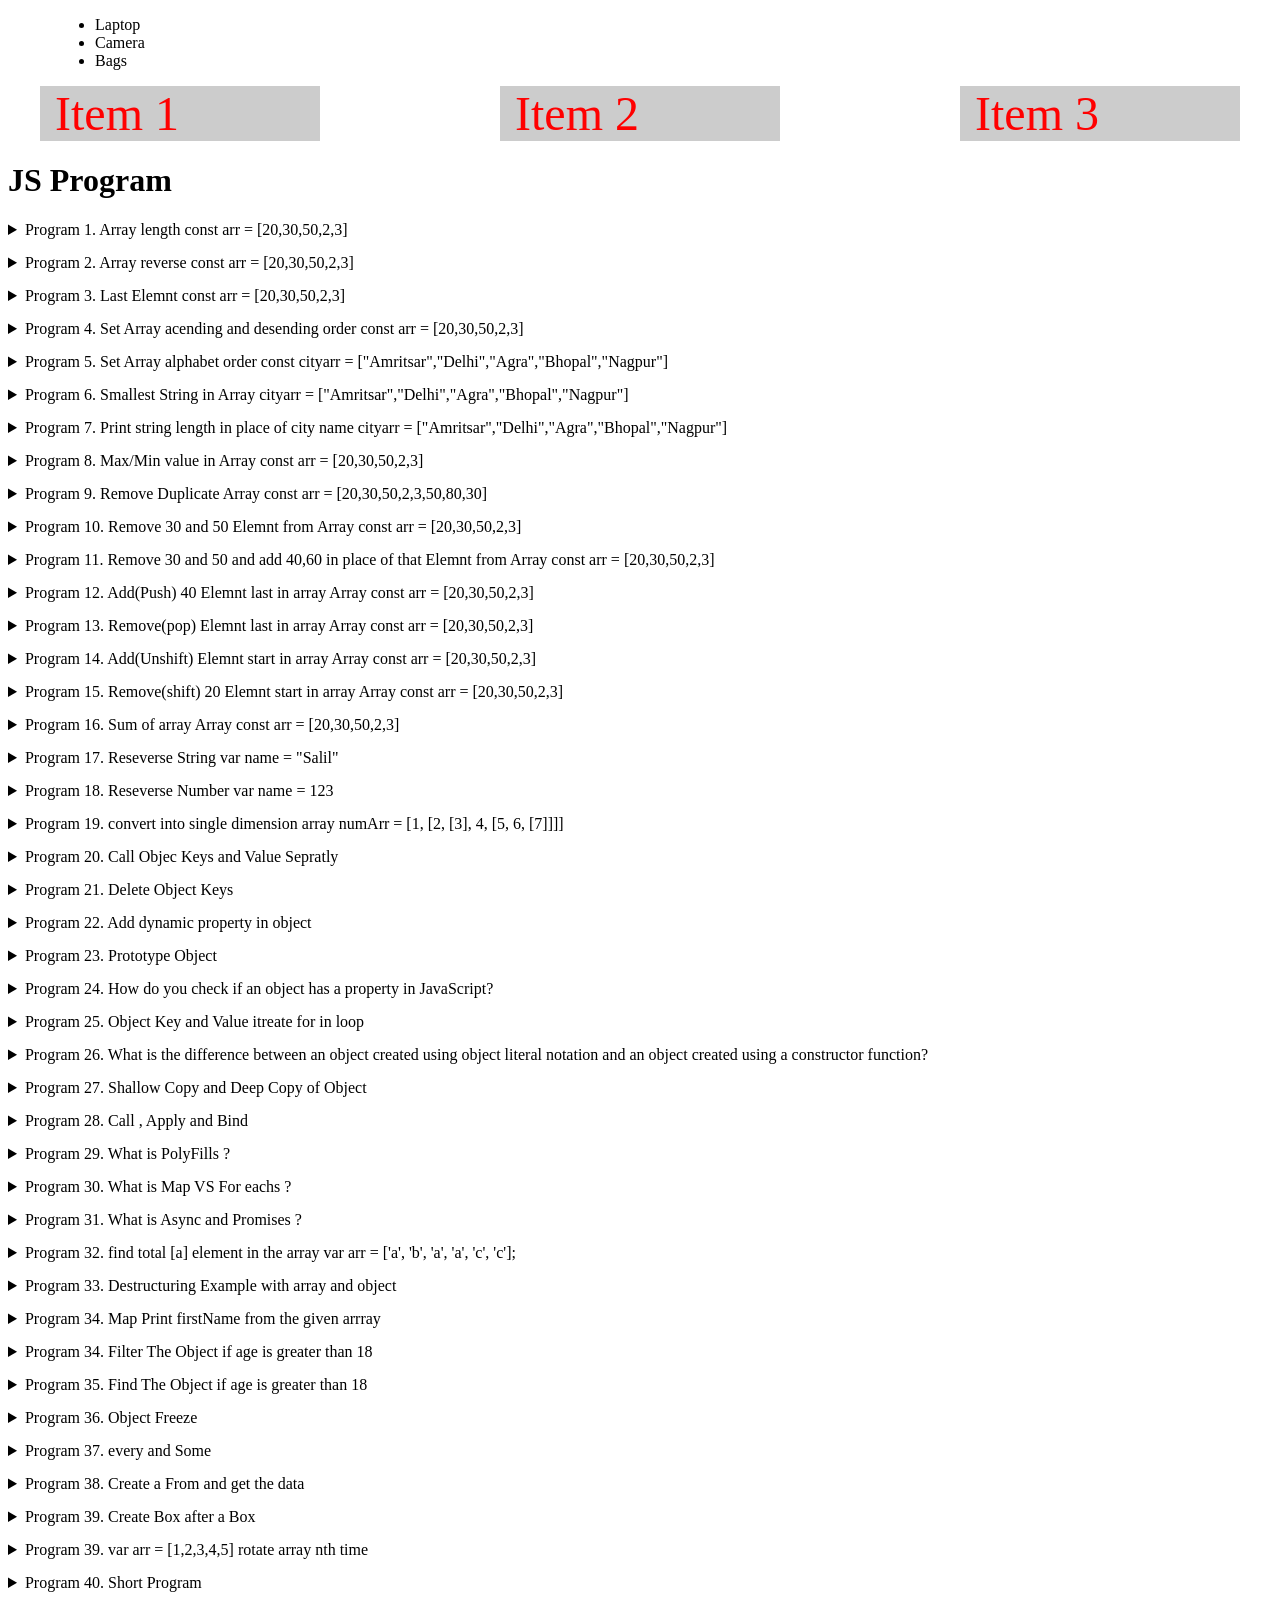
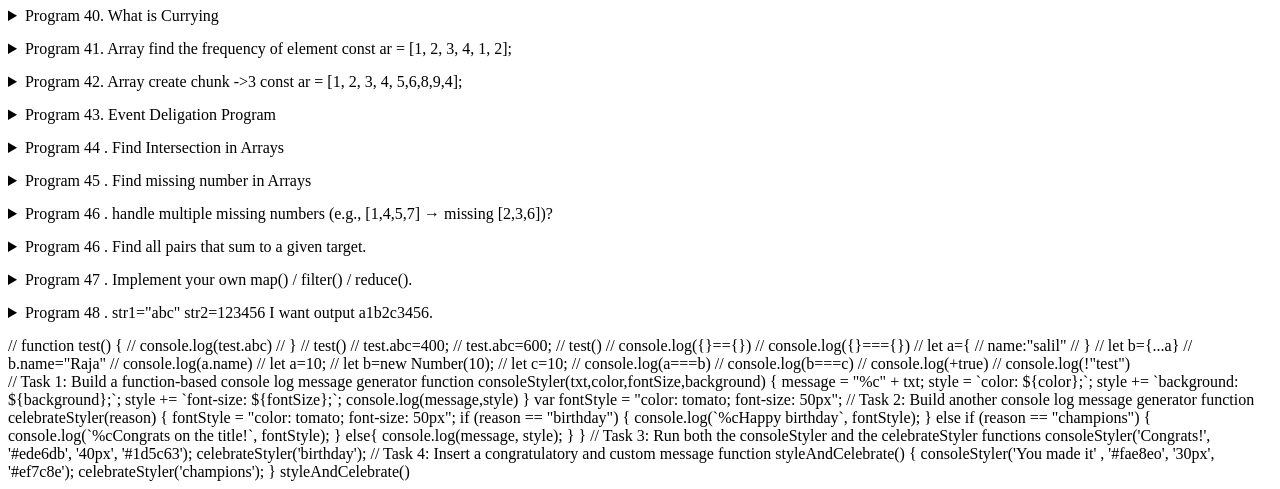
==== javascript-interview/index.html @ 7b8d8cba "first commit" ====
<!DOCTYPE html>
<html lang="en">
<head>
    <meta charset="UTF-8">
    <meta http-equiv="X-UA-Compatible" content="IE=edge">
    <meta name="viewport" content="width=device-width, initial-scale=1.0">
    <title>Document</title>
</head>
<style>
/* body{
    font-size: 16px
} */
.container{
    max-width: 1170px;
    margin: 0 auto;
}

.flex_row {
    display: flex;
   margin: 0 -15px;     
   justify-content: space-between;
   font-size: 16px;
}   
.item.item{
    color: blue;
    width: 250px;
    padding:  0 15px;
    background-color: #ccc;
    font-size: 3em;
    /* height: calc(100vh - 20px); */
}
#el{
    color:red;
}
details{
    margin: 15px 0;
}
.form_wrapper {
    width: 400px;
    margin: 0 auto;
    border: 1px solid #ccc;
    padding: 20px;
}
.form_wrapper .form_filed {
    margin: 0 0 12px 0;
}
input[type="text"],input[type="email"],select{
    width: 100%;
    padding: 5px 0;
    padding: 4px 13px;
    box-sizing: border-box;
}
.box {
    width: 100px;
    height: 100px;
    display: inline-flex;
    border: 1px solid #ccc;
    margin: 0 12px;
    align-items: center;
    justify-content: center;
    text-transform: uppercase;
    border-radius: 5px;
    box-shadow: 0 0 6px #ccc;
}
</style>

<body>

    <div class="container">

<ul class="category" id="itemCategory">
    <li id="laptop">
        Laptop
    </li> 
    <li id="camera">
        Camera
    </li> 
    <li id="Bags">
        Bags
    </li> 
</ul>
    <!-- <ul class="category" id="category">
            <li id="Laptops"> Laptops</li>
            <li id="cameras"> Cameras</li>
            <li id="Shoes"> Shoes</li>   
    </ul> -->

<div id="userData">

</div>

<div class="flex_row" id="row">
    <div class="item" id="el" > Item 1 </div>
    <div class="item" id="el">Item 2</div>
    <div class="item" id="el">Item 3 </div>  
    <!-- <div class="item"> Item 1 </div>
    <div class="item">Item 2</div>
    <div class="item">Item 3 </div>   -->
</div>


    </div>



<h1 id="1">JS Program</h1>

<details>
    <summary>Program 1. Array length const arr = [20,30,50,2,3]</summary>
    <p>
        <pre>
            const arr = [20,30,50,2,3]
            console.log(arr.length)
        </pre>
    </p>
  </details>

<details>
    <summary>Program 2. Array reverse const arr = [20,30,50,2,3]</summary>
    <p>
        <pre>
            const arr = [20,30,50,2,3]
            console.log(arr.reverse())
        </pre>
    </p>
  </details>


<details>
    <summary>Program 3. Last Elemnt const arr = [20,30,50,2,3]</summary>
    <p>
        <pre>
            const arr = [20,30,50,2,3]
            const length = arr[arr.length-1]
            console.log(length)
        </pre>
    </p>
  </details>



<details>
    <summary>Program 4. Set Array acending and desending order const arr = [20,30,50,2,3]</summary>
    <p>
        <pre>
            // Ascending

             const arr = [20,30,50,2,3]
             const newarr  = arr.sort(function(a,b){return a-b})
             console.log(newarr)
             
            // desending

             const arr = [20,30,50,2,3]
             const newarr  = arr.sort(function(a,b){return b-a})
             console.log(newarr)
        </pre>
    </p>
  </details>

  <details>
    <summary>Program 5. Set Array alphabet order const cityarr = ["Amritsar","Delhi","Agra","Bhopal","Nagpur"]</summary>
    <p>
        <pre>
            const cityarr = ["Amritsar","Delhi","Agra","Bhopal","Nagpur"]
            const newarr = cityarr.sort()
            console.log(newarr)
            console.log(newarr.reverse())
        </pre>
    </p>
  </details>

  <details>
    <summary>Program 6. Smallest String in Array cityarr = ["Amritsar","Delhi","Agra","Bhopal","Nagpur"]</summary>
    <p>
        <pre>
            var cityarr = ["Amritsar","Delhi","Agra","Bhopal","Nagpur"]

            var smString= cityarr.reduce(function (a,b) { return a.length < b.length?  a :b   }   )
            
            console.log(smString)
            
             console.log( Math.min(...citylist.map(o => o.length)))
        </pre>
    </p>
  </details>


  <details>
    <summary>Program 7. Print string length in place of city name cityarr = ["Amritsar","Delhi","Agra","Bhopal","Nagpur"]</summary>
    <p>
        <pre>
            const nameist = ["Amritsar","Delhi","Agra","Bhopal","Nagpur"]
            const newarry=nameist.map((item)=>item.length)
            console.log(newarry)     
        </pre>
    </p>
  </details>



  <details>
    <summary>Program 8. Max/Min value in Array const arr = [20,30,50,2,3]</summary>
    <p>
        <pre>
            const vb = [20,30,50,2,3]
            console.log(Math.max(...vb))
            console.log(Math.min(...vb))
        </pre>
    </p>
  </details>

  <details>
    <summary>Program 9. Remove Duplicate  Array const arr = [20,30,50,2,3,50,80,30]</summary>
    <p>
        <pre>
            const arr = [20,30,50,2,3,50,80,30]
            var b = Array.from(new Set(arr))
            console.log(b)
        </pre>
    </p>
  </details>


  <details>
    <summary>Program 10. Remove 30 and 50 Elemnt from Array const arr = [20,30,50,2,3]</summary>
    <p>
        <pre>
            const arr = [20,30,50,2,3]
            console.log(arr.slice(1,3))
        </pre>
    </p>
  </details>


  <details>
    <summary>Program 11. Remove 30 and 50 and add 40,60 in place of that Elemnt from Array const arr = [20,30,50,2,3]</summary>
    <p>
        <pre>
            const brr = [20,30,50,2,3]
            console.log(brr.splice(1,2,40,60))
            console.log(brr)
        </pre>
    </p>
  </details>

  <details>
    <summary>Program 12. Add(Push) 40 Elemnt last in array Array const arr = [20,30,50,2,3]</summary>
    <p>
        <pre>
            //-Program 12  Push return length
               const array = [20,30,50,2,3]
               console.log(array.push(40,4))
               console.log(array)
        </pre>
    </p>
  </details>

  <details>
    <summary>Program 13. Remove(pop) Elemnt last in array Array const arr = [20,30,50,2,3]</summary>
    <p>
        <pre>
            //-Program 13  Pop return remove element
            const array = [20,30,50,2,3]
            console.log(array.pop())
            console.log(array)
        </pre>
    </p>
  </details>

  <details>
    <summary>Program 14. Add(Unshift) Elemnt start in array Array const arr = [20,30,50,2,3]</summary>
    <p>
        <pre>
            //Unshift return length
            const array = [20,30,50,2,3]
            console.log(array.unshift(40))
            console.log(array)
        </pre>
    </p>
  </details>


  <details>
    <summary>Program 15. Remove(shift) 20 Elemnt start in array Array const arr = [20,30,50,2,3]</summary>
    <p>
        <pre>
            // Shift return remove element
             const array = [20,30,50,2,3]
             console.log(array.shift(20))
             console.log(array)
        </pre>
    </p>
  </details>


  <details>
    <summary>Program 16. Sum of array Array const arr = [20,30,50,2,3]</summary>
    <p>
        <pre>
            const arr = [20,30,50,2,3]
               arr.reduce(function (a,b) {
                return a+b
            })
        </pre>
    </p>
  </details>

  <details>
    <summary>Program 17. Reseverse String var name = "Salil"</summary>
    <p>
        <pre>
            var a = "Salil" 
            var b=a.split("").reverse().join("")
            console.log(b)

        </pre>
    </p>
  </details>


  <details>
    <summary>Program 18. Reseverse Number var name = 123</summary>
    <p>
        <pre>
            var a = 123
            var c= 123+""
            var d=c.split("").reverse().join("")
            console.log(parseInt(d))

        </pre>
    </p>
  </details>


  <details>
    <summary>Program 19. convert into single dimension array numArr = [1, [2, [3], 4, [5, 6, [7]]]]</summary>
    <p>
        <pre>
            const numArr = [1, [2, [3], 4, [5, 6, [7]]]]
            console.log(numArr.flat(3))

           
            const arr = [2, 5, [4, 6], 5];
            const result = arr.flat().reduce((a,b) => a+b);
            console.log(result);

        </pre>
    </p>
  </details>


  <details>
    <summary>Program 20.   Call Objec Keys and Value Sepratly</summary>
    <p>
        <pre>
              userDetails ={
                             name:"Salil Trivedi",
                             age:28,
                             mobile:9654847170,
                             city:"Noida"
                         }
                 var b=Object.keys(userDetails)
                 console.log(b)
                 userDetails ={
                             name:"Salil Trivedi",
                             age:28,
                             mobile:9654847170,
                             city:"Noida"
                         }
                 var b=Object.values(userDetails)
                 console.log(b)
        </pre>
    </p>
  </details>


  <details>
    <summary>Program 21. Delete Object Keys</summary>
    <p>
        <pre>
                userDetails ={
                             name:"Salil Trivedi",
                             age:28,
                             mobile:9654847170,
                             city:"Noida"
                         }
                
                 delete userDetails.name
                
                 console.log(userDetails)
        </pre>
    </p>
  </details>





  <details>
    <summary>Program 22. Add dynamic property in object</summary>
    <p>
        <pre>
             const property ="firstName"
             const name="Salil Trivedi"
            
             const user ={
                     [property]:name
             }
            
             console.log(user)
        </pre>
    </p>
  </details>


  <details>
    <summary>Program 23. Prototype Object</summary>
    <p>
        <pre>
                 function userDetails(name,age,mobile,city){
                             this.name=name,
                             this.age=age,
                             this.mobile=mobile,
                             this.city=city
                         }
                 userDetails.prototype.gender="Male"
                 const person1 = new userDetails("Salil", 28,9654847170,"Noida","male")
                 const person2 = new userDetails("Nivedita", 30,9654847170,"Noida","female")
                 console.log(person1)
                 console.log(person2)
        </pre>
    </p>
  </details>


  <details>
    <summary>Program 24. How do you check if an object has a property in JavaScript?</summary>
    <p>
        <pre>
            userDetails.hasOwnProperty('name')
        </pre>
    </p>
  </details>


  <details>
    <summary>Program 25. Object Key and Value itreate for in loop </summary>
    <p>
        <pre>
             const user ={
                 firstName:"Salil",
                 lastName:"Trivedi",
                 age:20
             }
             for(key in user){
                 console.log(user[key])
                 console.log(key)
             }
            
        </pre>
    </p>
  </details>


  <details>
    <summary>Program 26. What is the difference between an object created using object literal notation and an object created using a constructor function? </summary>
    <p>
        <pre>
            An object created using object literal notation is a single instance, while an object 
            created using a constructor function can create multiple instances.
        </pre>
    </p>
  </details>

  <details>
    <summary>Program 27. Shallow Copy and Deep Copy of Object  </summary>
    <p>
        <pre>
            // Shallow Copy and Deep Copy 

             let user1={
                         name:"Salil ",
                         age:28,
                         mobile:9654847170,
                         address:{
                             streetName:"Chandar Vatika Complex",
                             sector:45
                         }
                     }
            
             user2 = Object.assign({},user1);
            
             user2.name="Nivedita"
            
             user2.address.streetName="SD Vidya School"
             user2.address.sector=45
             console.log(user2)
             console.log(user1)
            
             let user1={
                         name:"Salil ",
                         age:28,
                         mobile:9654847170,
                         address:{
                             streetName:"Chandar Vatika Complex",
                             sector:45
                         }
                     }
            
             user2 = JSON.parse(JSON.stringify(user1));
            
             user2.name="Nivedita"
            
             user2.address.streetName="SD Vidya School"
             user2.address.sector=45
              console.log(user2)
             console.log(user1)
        </pre>
    </p>
  </details>


  <details>
    <summary>Program 28. Call , Apply and Bind   </summary>
    <p>
        <pre>
            //Shallow Copy and Deep Copy 
             user1={
                         name:"Salil ",
                         age:28,
                         mobile:9654847170,
                         city:"Noida"
                     }

             const printFullName= function(lname){
                   return  this.name+ ' '+ lname +' ' +this.city
             }
             user2={
                         name:"Nivedita",
                         age:26,
                         mobile:9654847170,
                         city:"Noida"
                     }        

             console.log(printFullName.call(user1,"Trivedi"))
             console.log(printFullName.apply(user2,["Kumari"]))
             const newUser= printFullName.bind(user1,"Trivedi")
             console.log(newUser())



             user1={
                         name:"Salil ",
                         age:28,
                         mobile:9654847170,
                         city:"Noida"
                     }

             const printFullName= function(lname){
                   return  this.name+ ' '+ lname +' ' +this.city
             }
             user2={
                         name:"Nivedita",
                         age:26,
                         mobile:9654847170,
                         city:"Noida"
                     }        

             console.log(printFullName.call(user1,"Trivedi"))
             console.log(printFullName.apply(user2,["Kumari"]))
             const newUser= printFullName.bind(user1,"Trivedi")
             console.log(newUser())

        </pre>
    </p>
  </details>

  <details>
    <summary>Program 29. What is PolyFills ?  </summary>
    <p>
        <pre>
            A polyfill is a piece of code (usually JavaScript on the Web) used to provide modern functionality on older browsers that do not natively support it.

        </pre>
        PolyFills for Map and For each
    </p>
  </details>


  <details>
    <summary>Program 30. What is Map VS For eachs ?  </summary>
    <p>
        <pre> The .map() methods iterates over an array, computes whatever logic you write inside the map body, and returns a NEW array.</pre>

           <pre> ForEach is similar to .map() but it DOES NOT return an array.</pre>
    </p>
  </details>


  <details>
    <summary>Program 31. What is Async and Promises ?  </summary>
    <p>
        <pre>  </pre>
    </p>
  </details>



  <details>
    <summary>Program 32. find total [a] element in the array var arr = ['a', 'b', 'a', 'a', 'c', 'c'];  </summary>
    <p>
        <pre> 
            var arr = ['a', 'b', 'a', 'a', 'c', 'c'];
            var b = arr.filter(item =>{if(item==='a'){return item}     } ).length
            console.log("a",b)    
        </pre>
    </p>
  </details>

  <details>
    <summary>Program 33. Destructuring  Example  with array and object  </summary>
    <p>
        <pre> 
            //Array Destructuring 
            var arr = ['Salil','Trivedi','John','Doe','Erick','Shaly'];
            const[a,e] = arr
            console.log(a,e)

            If you want to choose random elements from the given array then in array 
            destructuring you can perform it as follows:

            var arr = ['Salil','Trivedi','John','Doe','Erick','Shaly'];
            const[a,,b] = arr;
            console.log(a,b);


            //Array Destructuring Rest Operator
            var colors = ["Violet", "Indigo", "Blue", "Green", "Yellow", "Orange", "Red"];  
            var [a,b,...args] = colors;  
            console.log(a);   
            console.log(b);   
            console.log(args);


            //Object Destructuring 
            const profile = {
                firstName: "Oluwatobi", 
                lastName: "Sofela", 
                website: "codesweetly.com"
              };
              const {firstName,lastName}  = profile
              console.log(firstName,lastName)

        </pre>
    </p>
  </details>


  <details>
    <summary>Program 34.  Map  Print firstName from the given arrray</summary>
    <p>
        <pre> 
                var arr = [
                        {
                         firstName:"Salil",
                         lastName:"Trivedi",
                         age:25   
                        },

                        {
                            firstName:"John",
                            lastName:"Doe",
                            age:18   
                           },

                           {
                            firstName:"Rohit",
                            lastName:"T",
                            age:20   
                           },
                ];
               var nameList = arr.map((item)=>{ return(item.firstName)})
               console.log(nameList)
        </pre>
    </p>
  </details>


  <details>
    <summary>Program 34.  Filter The Object if age is greater than 18</summary>
    <p>
        <pre> 
          var arr = [
                    {
                    firstName:"Salil",
                    lastName:"Trivedi",
                    age:25   
                    },

                    {
                        firstName:"John",
                        lastName:"Doe",
                        age:18   
                    },

                    {
                        firstName:"Rohit",
                        lastName:"T",
                        age:20   
                    },
            ];
        var nameList = arr.filter((item)=>{ 
                        if(item.age>18)
                {
                    return item   
                }
            
        })
        console.log(nameList)
        </pre>
    </p>
  </details>



  <details>
    <summary>Program 35.  Find The Object if age is greater than 18</summary>
    <p>
        <pre> 
           // Return first result
            var arr = [
                        {
                         firstName:"Salil",
                         lastName:"Trivedi",
                         age:25   
                        },

                        {
                            firstName:"John",
                            lastName:"Doe",
                            age:18   
                           },

                           {
                            firstName:"Rohit",
                            lastName:"T",
                            age:20   
                           },
                ];
               var nameList = arr.find((item)=>{ 
                            if(item.age>18)
                       {
                        return true   
                       }
                   
               })
               console.log(nameList)
        </pre>
    </p>
  </details>


  <details>
    <summary>Program 36.  Object Freeze</summary>
    <p>
        <pre> 
            const obj1 = { property1: 'initial_data' };
            const obj2 = Object.freeze(obj1);
            obj2.property1 = 'new_data';
            console.log(obj2.property1);
        </pre>
    </p>
  </details>


  <details>
    <summary>Program 37.  every and Some</summary>
    <p>
        <pre>
            //every 
            const ages = [32, 33, 16, 40];
            ages.every(checkAge)
            function checkAge(age) {
              return age > 18;
            }

            //some
            const ages = [3, 10, 18, 20];
            const result = ages.some(checkAdult);
            function checkAdult(age) {
            return age > 18;
            }
            console.log(result)



        </pre>
    </p>
  </details>

  <details>
    <summary>Program 38.  Create a From and get the data</summary>
    <p>
        <!-- <div class="form_wrapper">
            <form class="" id="userForm">
                <div class="form_filed">
                        <input type="text" placeholder="Enter Name"  value="" onkeyup="myFunction()" name="userName"/>
                </div>
                <div class="form_filed">
                    <input type="email" placeholder="Enter Email"  value="" name="userEmail"/>
                </div>
               <div class="form_filed">
                    <select>
                        <option selected="true" disabled>Select City</option>
                        <option value="city 1">City 1</option>
                        <option value="city 2">City 2</option>
                    </select>
                </div>
        
                <div class="form_filed">
                    <input type="radio"  value="Male"  name="gender"/>Male
                    <input type="radio"  value="Female"  name="gender"/>Female
                </div>
        
                <div class="form_filed">
                    <input type="checkbox"  value="agree"  name="true"/>I agree term and conditions
                </div>    
        
                <button type="submit">Submit</button>
            </form>
        
        </div> -->
        
        <pre>
           
            function myFunction(){
                var name =    document.getElementById('userName').value;
                var ele =    document.getElementById('fbutton');
            
            
                if(name!=''){
                    ele.removeAttribute("disabled");
                }
                else{
                    ele.setAttribute('disabled','disabled')
                }
            }

            var userForm = document.getElementById("userForm");
                userForm.addEventListener('submit',function(e){
            //  e.preventDefault();
            var data   = new FormData(userForm).entries();
            var result = JSON.stringify(Object.fromEntries(data));
           
            var finalResult = JSON.parse(result);
            console.log(finalResult)    
            })

        </pre>
    </p>
  </details>

  <details>
    <summary>Program 39.  Create Box after a Box </summary>
    <p>
            <div class="wrap">
                <span class="box" id="box1"> Box1</span>
            </div>
        
        <pre>

            for (i=0;i < 5;i++) {
                var a =document.createElement(`span');
                    a.setAttribute('class','box');
                a.textContent =`Box ${i+1}`;
                document.getElementById('box1').after(a);
            }

        </pre>
    </p>
  </details>


  <details>
    <summary>Program 39.  var  arr = [1,2,3,4,5] rotate array nth time</summary>
    <p>
        
        <pre>
        
              var  arr = [1,2,3,4,5];
                let n=3;
                function arrsort(arr,n){
                    for(let i=0; i < n; i++)
                        {
                                let lastItem = arr.pop();
                                arr.unshift(lastItem)
                                console.log(arr)
                        }
                }
                console.log(arrsort(arr,n))
          

        </pre>
    </p>
  </details>




  <details>
    <summary>Program 40.  Short Program</summary>
    <p>
        
        <pre>
        
            var arr = [1,2,3,4,5,6];
            arr.length=4
            console.log(arr)   // return 4 element in array
            
            
            var arr = [1,2,3,4,5,6];
            arr.length=0
            console.log(arr) //Blank Array
            
            
            var arr = ["20","50","50"]
            var b = arr.map((item) =>{
                return(parseInt(item))
            } )
            console.log(b)
            
            
            var a = 123; //multiply by its own value 1 *1 2*2 3*3 (149)
            var convertToString = a+"";
            var narr = convertToString.split("");
            var result= narr.map((item)=>{
              return(
              parseInt(item)*parseInt(item)
              )
              } 
            )
            console.log(result.join(''))


            (function() {
                console.log(1); 
                setTimeout(function(){console.log(2)}, 1000); 
                setTimeout(function(){console.log(3)}, 0); 
                console.log(4);
            })();  // 1 4 3 2

        </pre>
    </p>
  </details>



<details>
    <summary>Program 40. What is  Currying</summary>
    <p>
        two ways to achieve that, firstly by using bind function and the second using the 
        concept of closure. 
        Currying in JavaScript is a process that allows you to transform a function with
        multiple arguments into a sequence of nesting functions.
        <pre>
            //Bind Method 
          var multiply = function(x,y){
                console.log(x*y);
             }
          const multiplytwo = multiply.bind(this,2)
          multiplytwo(2)
      
          const multiplythree = multiply.bind(this,2)
          multiplytwo(3)
        //Closure Method   
        var multiply = function(x){
              return function(y) {
              console.log(x*y);
            }
        }
        const multiplytwo = multiply(2)
        multiplytwo(3)
                <!-- function multi(x){
                        return   function(y) {
                            return function(z) {
                            return function(a) {
                                return   x*y*z*a
                                }
                            }
                        }
                    }
          console.log(multi(1)(2)(3)(4))  -->
        </pre>
    </p>
</details>


<details>
    <summary>Program 41. Array find the frequency of element const ar = [1, 2, 3, 4, 1, 2];</summary>
    <p>
        <pre>
          const frequency = {};
            for (let i = 0; i < ar.length; i++) {
                let x = ar[i];
                console.log(frequency[x] )
            if (frequency[x] === undefined) {
            frequency[x] = 1; // first occurrence
            } else {
            frequency[x] = frequency[x] + 1; // increment
            }
            }
                console.log(frequency);
        </pre>
    </p>
</details>



<details>
    <summary>Program 42. Array create chunk ->3   const ar = [1, 2, 3, 4, 5,6,8,9,4];</summary>
    <p>
        <pre>
          const ar = [1, 2, 3, 4, 5,6,8,9,4];
            const result = [];
            let chunkSize=3;
            for (let i = 0; i < ar.length; i =i+chunkSize) {
                console.log(i)
                const chunk = ar.slice(i,i+chunkSize)
                result.push(chunk)
            }
            console.log(result);
        </pre>
    </p>
</details>


<details>
    <summary>Program 43. Event Deligation Program</summary>
    <p>
        <pre>
         <!----HTML--->
            <!-- <ul class="category" id="itemCategory">
            <li id="laptop">
                Laptop
            </li> 
            <li id="camera">
                Camera
            </li> 
            <li id="Bags">
                Bags
            </li> 
        </ul> -->
                 <!----HTML END--->
        document.querySelector("#itemCategory").addEventListener('click',(e)=>{
            console.log(e.target.id )
        })
        </pre>
    </p>
</details>



<details>
    <summary>Program 44 . Find Intersection in Arrays</summary>
    <p>
        <pre>
        const array1 =[1,2,3,4,5];
        const array2 =[4,5,6,7,8];
        const array3 =[5,4,9,10,2];
        const intersection=findIntersection(array1,array2,array3);
        function findIntersection(...arrays){
            
            return arrays[0].filter(item=>arrays.every(arr=>arr.includes(item)));

        }
        console.log(intersection)
        </pre>
    </p>
</details>

<details>
    <summary>Program 45 . Find missing number  in Arrays</summary>
    <p>
        <pre>
            const arr = [1, 2,3, 4, 5, 6,8];
            const n = arr.length + 1;
            for (let i = 1; i <= arr.length; i++) {
            if (!arr.includes(i)) {
                console.log(i); // 3
             }
            }
        </pre>
    </p>
</details>

<details>
    <summary>Program 46 .  handle multiple missing numbers (e.g., [1,4,5,7] → missing [2,3,6])?</summary>
    <p>
        <pre>
          const arr = [1, 4, 5, 7];
        // find the maximum value in array
        const n = Math.max(...arr);

        for (let i = 1; i <= n; i++) {
        if (!arr.includes(i)) {
            console.log(i); // 2, 3, 6
        }
        }
        </pre>
    </p>
</details>


<details>
    <summary>Program 46 .  Find all pairs that sum to a given target.</summary>
    <p>
        <pre>
          <!-- const arr = [2, 4, 3, 7, 1, 5];
        const target = 6;
        const pairs = [];
        for (let i=0; i<arr.length; i++){
            for (let j=i+1; j<arr.length; j++){
            if(arr[i] + arr[j] === target){
            pairs.push([arr[i], arr[j]]);
            }
        }
        }
        console.log(pairs); -->
        </pre>
    </p>
</details>


<details>
    <summary>Program 47 .  Implement your own map() / filter() / reduce().</summary>
    <p>
        <pre>
        function myMap(arr, callback) {
        const result = [];
        for (let i = 0; i < arr.length; i++) {
            result.push(callback(arr[i], i, arr));
        }
        return result;
        }

        // Example:
        const nums = [1, 2, 3];
        const doubled = myMap(nums, (x) => x * 2);
        console.log(doubled); // [2, 4, 6]

        </pre>
    </p>

     <p>
        <pre>
        function myFilter(arr, callback) {
        const result = [];
        for (let i = 0; i < arr.length; i++) {
            if (callback(arr[i], i, arr)) {
            result.push(arr[i]);
            }
        }
        return result;
        }

        // Example:
        const nums = [1, 2, 3, 4];
        const evens = myFilter(nums, (x) => x % 2 === 0);
        console.log(evens); // [2, 4]

        </pre>
    </p>
</details>

<details>
    <summary>Program 48 .  str1="abc" str2=123456 I want output a1b2c3456.</summary>
    <p>
        <pre>
        function mergeStrings(s1, s2) {
            let maxLen = Math.max(s1.length, s2.length);
            let result = "";

            for (let i = 0; i < maxLen; i++) {
                if (s1[i]) result += s1[i];
                if (s2[i]) result += s2[i];
            }
            return result;
            }

            console.log(mergeStrings("abc", "123456"));   // a1b2c3456
            console.log(mergeStrings("abcdxyz", "123"));  // a1b2c3dxyz

        </pre>

        <pre>
            let str1 = "abcdef";
            let str2 = "123456";
            let result = [...str1].map((ch, i) => ch + (str2[i] || "")).join("") + str2.slice(str1.length);
            console.log(result); 
        </pre>
    </p>
</details>
// function test() {
//     console.log(test.abc)
// }


// test()
// test.abc=400;
// test.abc=600;
// test()


// console.log({}=={})
// console.log({}==={})

// let a={
//     name:"salil"
// }
// let b={...a}
// b.name="Raja"

// console.log(a.name)


// let a=10;

// let b=new Number(10);

// let c=10;

// console.log(a===b)
// console.log(b===c)


// console.log(+true)
// console.log(!"test")

<!-- 
Implement your own map() / filter() / reduce().

Rotate an array left/right by k steps.

Find the maximum product subarray.

Find the smallest positive missing number.

Example: [0, -10, 1, 3, -20] → 2

Find the equilibrium index (where left sum = right sum).




Rearrange array elements so that positive and negative numbers alternate.

Find the first non-repeating element in an array.

Implement array chunking (split into groups of k).

Sort an array of 0s, 1s, and 2s without using sort.

Given an array of intervals, merge all overlapping intervals. -->



<!-- forEach
form -->



<!-- https://bobbyhadz.com/blog/javascript-count-occurrences-of-each-element-in-array


var arr = ['a', 'b', 'a', 'a', 'c', 'c'];

var count = {};

for (var element of arr) {
  if (count[element]) {
    count[element] += 1;
  } else {
    count[element] = 1;
  }
}

console.log(count); // 👉️ {a: 3, b: 1, c: 2}

console.log(count.a); // 👉️ 3
console.log(count.b);  -->






<!-- 
<h1 id="1">React JS Program</h1>
Make a automated time useing React Js
   -->
<div id="dd">
    <user-card></user-card>
</div>
    <!-- <script src="./index.js"></> -->


    <!-- <div class="form_wrapper" id="form_wrapper">
        <form class="" id="userForm">
            <div class="form_filed">
                    <input type="text" placeholder="Enter Name"  value="" onkeyup="myFunction()" id="userName" name="userName"/>
            </div>
            <div class="form_filed">
                <input type="email" placeholder="Enter Email"  value="" name="userEmail"/>
            </div>
           <div class="form_filed">
                <select>
                    <option selected="true" disabled>Select City</option>
                    <option value="city 1">City 1</option>
                    <option value="city 2">City 2</option>
                </select>
            </div>
    
            <div class="form_filed">
                <input type="radio"  value="Male"  name="gender"/>Male
                <input type="radio"  value="Female"  name="gender"/>Female
            </div>
    
            <div class="form_filed">
                <input type="checkbox"  value="agree"  name="true"/>I agree term and conditions
              
            </div>    
    
            <button type="submit" id="fbutton" disabled>Submit</button>

            <button type="reset" id="freset" >Reset</button>
        </form>
    
    </div> -->


    <script>

// document.getElementById("userForm").addEventListener('submit', function(e){
//            e.preventDefault();
          
//             const formdata = new FormData(userForm).entries();

//                 console.log(formdata)

//         //     //  const formData = new FormData(contact_form).entries()
 
          
//            const formDetail=JSON.stringify(Object.fromEntries(formdata))
           
//             console.log(formDetail)
           

// })


const url='https://the-little-dentist.ghost.io/ghost/api/v3/content/posts/?key=384e3da39c8d89b2b01207eb3f&limit=all&include=tags';
                       
//         fetch(url).then(response => response.json())
//         .then(function(user){ console.log(user)})

// console.log(promise);



const getData = async function (){
        const response = await fetch("https://the-little-dentist.ghost.io/ghost/api/v3/content/posts/?key=384e3da39c8d89b2b01207eb3f&limit=all&include=tags");
        const data = response.json();              
        return data;  
}


getData().then(itemData => {
    console.log(itemData.posts)
var tab = '';    
// itemData.map((posts)=>{return posts.title})
// for (let r of itemData.posts) {
    //             tab += `<ul> 
    //         <li>${r.id} </li>
    //         <li>${r.title}</li>
                    
    //     </ul>`;
    // }

    // itemData.posts.map((item)=> {return item.title})
    document.getElementById("itemCategory").innerHTML = tab;
})






// getapi(url)

    // const data= promise.then(function(result){
    //         console.log(result)
    //         // console.log(JSON.stringify(result));
    // })


    // data.then(function(response){
    //         console.log(response.json);
    // })

    // console.log(response.json);

document.querySelector("#itemCategory").addEventListener('click',(e)=>{
            console.log(e.target.id )
            if(e.target.innerText=='Laptop'){
                alert("Laptop")
            }
        })



const data =  async()=> {
        const getData = await fetch ('https://dummyjson.com/products/');
        const  result = await getData.json();
        return result;
    }

    data().then( (item)=>{
        console.log('item',item.products)
        item.products.map((item)=>{
            console.log('title',item.title)
        })
    }
    )


var  arr = [1,2,3,4,5];
var n=3;
function arrsort(arr,n){
    for(let i=0; i<n; i++){
                let lastItem = arr.pop();
                arr.unshift(lastItem)
                console.log(arr)
        }
}

console.log(arrsort(arr,n))



var arr = ['aaa','bbb','ccc','aaa','ddd','ccc'];
var item ={};

for(var i=0;i<arr.length;i++){
	
        console.log(arr[i])		
        let count = arr[i]
    
        if(item[count]){
           item[count]= item[count]+1;
        }
    else{
       item[count]=1;
    }
     console.log(item[count])
}

console.log(item)


// When we talk about Controlled and Uncontrolled Components, it’s always referring to components which are handling forms or form inputs in them.

//


// let num ={
//     a:100,
//     b:200,
//     title:"My Num"
// }
// multiplyNumeric(num)

function myFunction(){
    var name =    document.getElementById('userName').value;
    var ele =    document.getElementById('fbutton');


    if(name!=''){
        ele.removeAttribute("disabled");
    }
    else{
        ele.setAttribute('disabled','disabled')
    }
}

document.getElementById('form_wrapper').style.backgroundColor='#fafafa';

var userForm = document.getElementById("userForm");


            userForm.addEventListener('submit',function(e){
                  
            //  e.preventDefault();
            var data   = new FormData(userForm).entries();
            var result = JSON.stringify(Object.fromEntries(data));
           
            var finalResult = JSON.parse(result);
            console.log(finalResult)    
            })



            //add sum of the value  var a = 5231

// let x= [1,2,3,5];

// x.forEach((e)=>{

//     if(e<3 || e===5) return;
//     console.log(e)
// })

// let x= [1,2,3,5];

// x.forEach((e)=>{

//     if(e<3 || e===5) {
//     return console.log(e)
//     }
// })


// Promise.any  you care only about the fastest one to resolve.
// Promise.race is similar to Promise.any except that it returns a promise that resolves or
// rejects based on the fastest promise (given as input) that resolves or rejects.




// Promise.all
// The Promise.all method takes an array of promises and returns a single
// promise that resolves to an array of the results of the input promises.


// Promise.allSettled when
// you do not care about the successful result of all promises.


// What is Memoization?
// In programming, memoization is an optimization technique that makes applications
// more efficient and hence faster



// Try Catch 
// The try statement defines a code block to run (to try).
// The catch statement defines a code block to handle any error.
// The finally statement defines a code block to run regardless of the result.
// The throw statement defines a custom error.


// Event Deligation


// hello’
// Output {h: 1, e: 1, l: 2, o: 1}



// let x1 = 21;
// var abc = function () {
//     console.log(x);
//     let x = 20;
// };
// abc ();  



// answer-  20 // 


// var x = 21;
// var abc = function () {
//     console.log(x);
//     var x = 20;
// };
// abc ();


// const non_repeated_num = (nums) => {
//    r = 0
//    for(let i = 0; i <= nums.length; i++)
//      {
//        r = r ^ nums[i]
//      }
//     return r
// }


// nums = [1,2,3,4,3,2,1,4,5]

// console.log(non_repeated_num(nums))

// https://www.youtube.com/watch?v=TeG5oY3WDw4

// React Reconcilation
// React Fiber Architecture.



//  Math.ceil() - rounds up to the closest integer 

//  Math.floor() - rounds down to the closest integer 

//  Math.round() - rounds up to the closest integer if the decimal is .5 or above; otherwise, rounds down to the closest integer 

//  Math.trunc() - trims the decimal, leaving only the integer



//  Math.pow(2,3) - calculates the number 2 to the power of 3, the result is 8 

// Math.sqrt(16) - calculates the square root of 16, the result is 4 

// Math.cbrt(8) - finds the cube root of 8, the result is 2 

// Math.abs(-10) - returns the absolute value, the result is 10 

// Logarithmic methods: Math.log(), Math.log2(), Math.log10() 

// Return the minimum and maximum values of all the inputs: Math.min(9,8,7) returns 7, Math.max(9,8,7) returns 9.

//  Trigonometric methods: Math.sin(), Math.cos(), Math.tan(), etc.



// typeof of array is Object


// Refernce Error
// Syntax Error
// Type error
// Range Error

//error handling useing try catch and 
// Defensive Programing
//Paradigms Programming




// Because the console.log() function is built so as to not have the explicitly set return value, it gets the default return value of undefined.


// Recursive function


// let counter=3;

// function example(){
// console.log(counter);

// counter=counter-1

// if(counter===0) return;

// example()
// }


// example();





// Bellow Example not REcursion Programming function

// function myDay() {
//     console.log('Morning');
//     console.log('Afternoon');
//     console.log('Evening');
//     myDay();
// }


// Recursive function
// Avoid infinte loop







// function addTwoNums(a, b) {
//     console.log(a + b)
// }

// function randomNum() {
//     return Math.floor((Math.random() * 10) + 1);
// }
// function specificNum() { return 42 };

// var useRandom = true;

// var getNumber;

// if(useRandom) {
//     getNumber = randomNum
// } else {
//     getNumber = specificNum
// }

// addTwoNums(getNumber(), getNumber())






// Task 1: Build a function-based console log message generator
// var txt = "Hello";
// var color="red";
// var fontSize="20px";
// var background="black";

// function consoleStyler(txt,color,fontSize,background) {
//     console.log(`%c${txt}`,`color:${color};font-size:${fontSize};background:${background}`);
// }

// consoleStyler(txt, color, fontSize, background);

// var reason = "champions";

// var fontStyle="color: tomato; font-size: 50px";
// // Task 2: Build another console log message generator
// function celebrateStyler(reason) {
//     if (reason == "birthday") {
//             console.log(`%cHappy birthday`, fontStyle);
//         }
//     else if (reason == "champions") {
//           console.log(`%cCongrats on the title!`, fontStyle);
//     }
//     else{
//         console.log("False");
//     }
// }

// celebrateStyler(reason);

// // Task 3: Run both the consoleStyler and the celebrateStyler functions


// // Task 4: Insert a congratulatory and custom message
// function styleAndCelebrate() {
    
// }
// // Call styleAndCelebrate

</script>

</body>
</html>


























// Task 1: Build a function-based console log message generator


function consoleStyler(txt,color,fontSize,background) {
message = "%c" + txt;
style = `color: ${color};`;
style += `background: ${background};`;
style += `font-size: ${fontSize};`;
console.log(message,style)
}




var fontStyle = "color: tomato; font-size: 50px";

// Task 2: Build another console log message generator
function celebrateStyler(reason) {
    fontStyle = "color: tomato; font-size: 50px";
    if (reason == "birthday") {
            console.log(`%cHappy birthday`, fontStyle);
        }
    else if (reason == "champions") {
          console.log(`%cCongrats on the title!`, fontStyle);
    }
    else{
       console.log(message, style);
    }
}





// Task 3: Run both the consoleStyler and the celebrateStyler functions

consoleStyler('Congrats!', '#ede6db', '40px', '#1d5c63');
celebrateStyler('birthday');

// Task 4: Insert a congratulatory and custom message
function styleAndCelebrate() {
    consoleStyler('You made it' , '#fae8eo', '30px', '#ef7c8e');
     celebrateStyler('champions');
}
styleAndCelebrate()
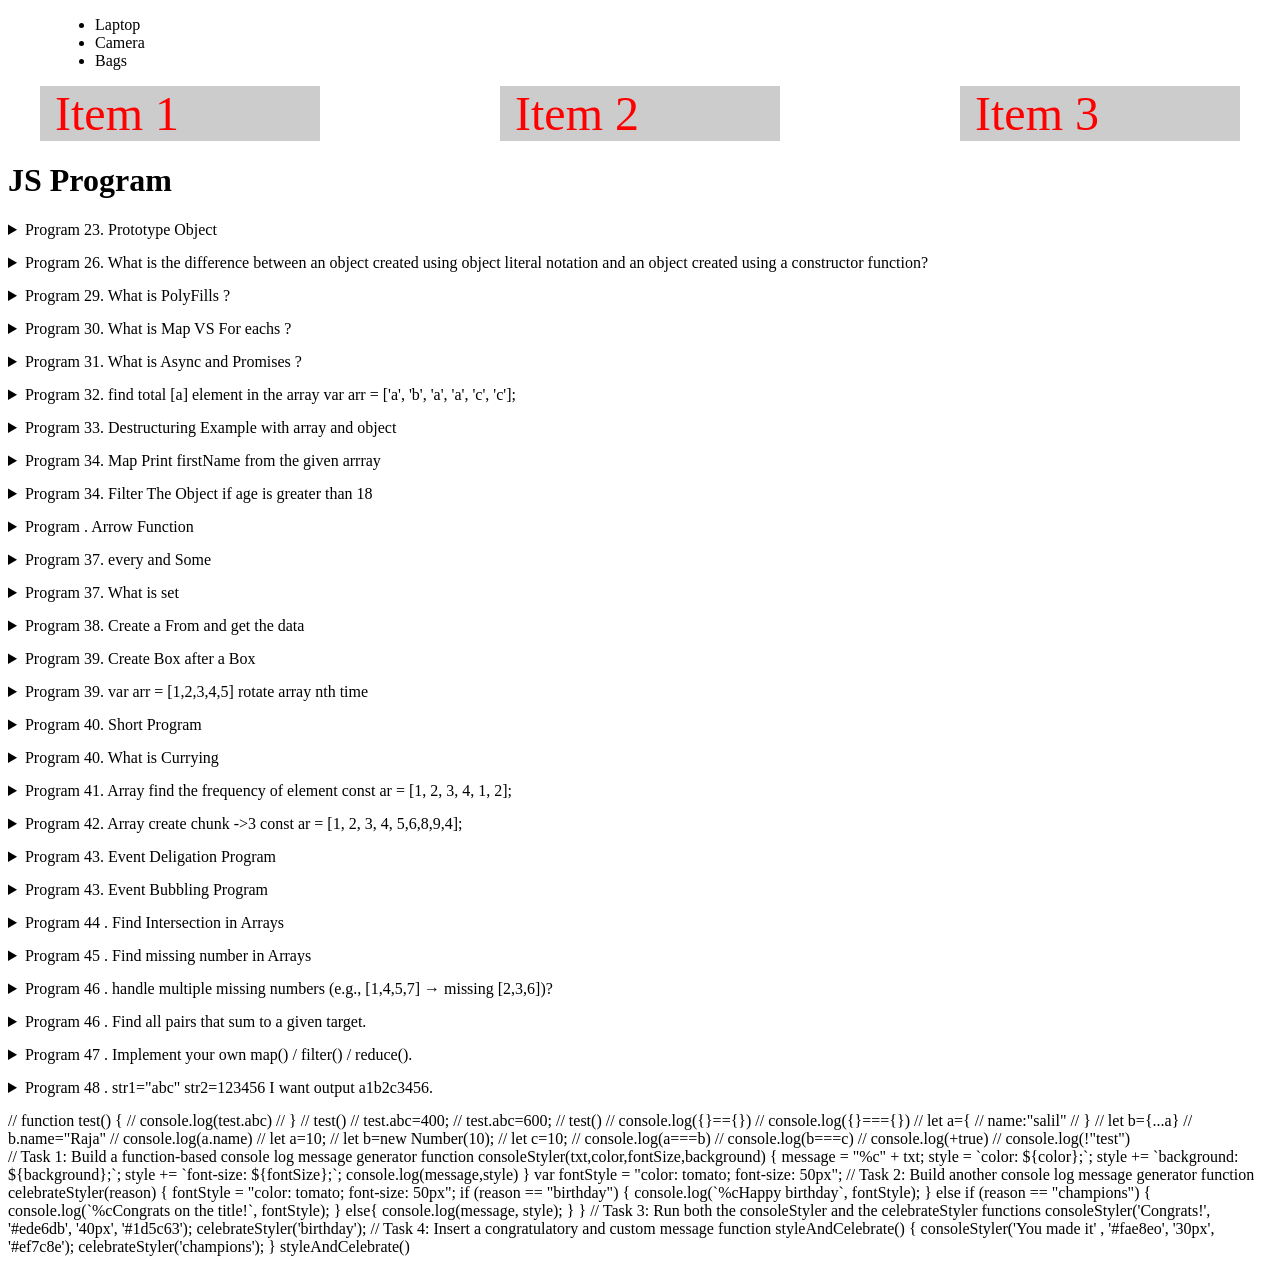
==== commit a81e68ad: "Update Questions" ====
--- a/javascript-interview/index.html
+++ b/javascript-interview/index.html
@@ -1,12 +1,12 @@
 <!DOCTYPE html>
 <html lang="en">
-<head>
-    <meta charset="UTF-8">
-    <meta http-equiv="X-UA-Compatible" content="IE=edge">
-    <meta name="viewport" content="width=device-width, initial-scale=1.0">
-    <title>Document</title>
-</head>
-<style>
+    <head>
+        <meta charset="UTF-8">
+        <meta http-equiv="X-UA-Compatible" content="IE=edge">
+        <meta name="viewport" content="width=device-width, initial-scale=1.0">
+        <title>Document</title>
+    </head>
+    <style>
 /* body{
     font-size: 16px
 } */
@@ -64,360 +64,85 @@
 }
 </style>
 
-<body>
-
-    <div class="container">
-
-<ul class="category" id="itemCategory">
-    <li id="laptop">
-        Laptop
-    </li> 
-    <li id="camera">
-        Camera
-    </li> 
-    <li id="Bags">
-        Bags
-    </li> 
-</ul>
-    <!-- <ul class="category" id="category">
+    <body>
+
+        <div class="container">
+
+            <ul class="category" id="itemCategory">
+                <li id="laptop">
+                    Laptop
+                </li>
+                <li id="camera">
+                    Camera
+                </li>
+                <li id="Bags">
+                    Bags
+                </li>
+            </ul>
+            <!-- <ul class="category" id="category">
             <li id="Laptops"> Laptops</li>
             <li id="cameras"> Cameras</li>
             <li id="Shoes"> Shoes</li>   
     </ul> -->
 
-<div id="userData">
-
-</div>
-
-<div class="flex_row" id="row">
-    <div class="item" id="el" > Item 1 </div>
-    <div class="item" id="el">Item 2</div>
-    <div class="item" id="el">Item 3 </div>  
-    <!-- <div class="item"> Item 1 </div>
+            <div id="userData">
+
+            </div>
+
+            <div class="flex_row" id="row">
+                <div class="item" id="el"> Item 1 </div>
+                <div class="item" id="el">Item 2</div>
+                <div class="item" id="el">Item 3 </div>
+                <!-- <div class="item"> Item 1 </div>
     <div class="item">Item 2</div>
     <div class="item">Item 3 </div>   -->
-</div>
-
-
-    </div>
-
-
-
-<h1 id="1">JS Program</h1>
-
-<details>
-    <summary>Program 1. Array length const arr = [20,30,50,2,3]</summary>
-    <p>
-        <pre>
-            const arr = [20,30,50,2,3]
-            console.log(arr.length)
-        </pre>
-    </p>
-  </details>
-
-<details>
-    <summary>Program 2. Array reverse const arr = [20,30,50,2,3]</summary>
-    <p>
-        <pre>
-            const arr = [20,30,50,2,3]
-            console.log(arr.reverse())
-        </pre>
-    </p>
-  </details>
-
-
-<details>
-    <summary>Program 3. Last Elemnt const arr = [20,30,50,2,3]</summary>
-    <p>
-        <pre>
-            const arr = [20,30,50,2,3]
-            const length = arr[arr.length-1]
-            console.log(length)
-        </pre>
-    </p>
-  </details>
-
-
-
-<details>
-    <summary>Program 4. Set Array acending and desending order const arr = [20,30,50,2,3]</summary>
-    <p>
-        <pre>
-            // Ascending
-
-             const arr = [20,30,50,2,3]
-             const newarr  = arr.sort(function(a,b){return a-b})
-             console.log(newarr)
-             
-            // desending
-
-             const arr = [20,30,50,2,3]
-             const newarr  = arr.sort(function(a,b){return b-a})
-             console.log(newarr)
-        </pre>
-    </p>
-  </details>
-
-  <details>
-    <summary>Program 5. Set Array alphabet order const cityarr = ["Amritsar","Delhi","Agra","Bhopal","Nagpur"]</summary>
-    <p>
-        <pre>
-            const cityarr = ["Amritsar","Delhi","Agra","Bhopal","Nagpur"]
-            const newarr = cityarr.sort()
-            console.log(newarr)
-            console.log(newarr.reverse())
-        </pre>
-    </p>
-  </details>
-
-  <details>
-    <summary>Program 6. Smallest String in Array cityarr = ["Amritsar","Delhi","Agra","Bhopal","Nagpur"]</summary>
-    <p>
-        <pre>
-            var cityarr = ["Amritsar","Delhi","Agra","Bhopal","Nagpur"]
-
-            var smString= cityarr.reduce(function (a,b) { return a.length < b.length?  a :b   }   )
-            
-            console.log(smString)
-            
-             console.log( Math.min(...citylist.map(o => o.length)))
-        </pre>
-    </p>
-  </details>
-
-
-  <details>
-    <summary>Program 7. Print string length in place of city name cityarr = ["Amritsar","Delhi","Agra","Bhopal","Nagpur"]</summary>
-    <p>
-        <pre>
-            const nameist = ["Amritsar","Delhi","Agra","Bhopal","Nagpur"]
-            const newarry=nameist.map((item)=>item.length)
-            console.log(newarry)     
-        </pre>
-    </p>
-  </details>
-
-
-
-  <details>
-    <summary>Program 8. Max/Min value in Array const arr = [20,30,50,2,3]</summary>
-    <p>
-        <pre>
-            const vb = [20,30,50,2,3]
-            console.log(Math.max(...vb))
-            console.log(Math.min(...vb))
-        </pre>
-    </p>
-  </details>
-
-  <details>
-    <summary>Program 9. Remove Duplicate  Array const arr = [20,30,50,2,3,50,80,30]</summary>
-    <p>
-        <pre>
-            const arr = [20,30,50,2,3,50,80,30]
-            var b = Array.from(new Set(arr))
-            console.log(b)
-        </pre>
-    </p>
-  </details>
-
-
-  <details>
-    <summary>Program 10. Remove 30 and 50 Elemnt from Array const arr = [20,30,50,2,3]</summary>
-    <p>
-        <pre>
-            const arr = [20,30,50,2,3]
-            console.log(arr.slice(1,3))
-        </pre>
-    </p>
-  </details>
-
-
-  <details>
-    <summary>Program 11. Remove 30 and 50 and add 40,60 in place of that Elemnt from Array const arr = [20,30,50,2,3]</summary>
-    <p>
-        <pre>
-            const brr = [20,30,50,2,3]
-            console.log(brr.splice(1,2,40,60))
-            console.log(brr)
-        </pre>
-    </p>
-  </details>
-
-  <details>
-    <summary>Program 12. Add(Push) 40 Elemnt last in array Array const arr = [20,30,50,2,3]</summary>
-    <p>
-        <pre>
-            //-Program 12  Push return length
-               const array = [20,30,50,2,3]
-               console.log(array.push(40,4))
-               console.log(array)
-        </pre>
-    </p>
-  </details>
-
-  <details>
-    <summary>Program 13. Remove(pop) Elemnt last in array Array const arr = [20,30,50,2,3]</summary>
-    <p>
-        <pre>
-            //-Program 13  Pop return remove element
-            const array = [20,30,50,2,3]
-            console.log(array.pop())
-            console.log(array)
-        </pre>
-    </p>
-  </details>
-
-  <details>
-    <summary>Program 14. Add(Unshift) Elemnt start in array Array const arr = [20,30,50,2,3]</summary>
-    <p>
-        <pre>
-            //Unshift return length
-            const array = [20,30,50,2,3]
-            console.log(array.unshift(40))
-            console.log(array)
-        </pre>
-    </p>
-  </details>
-
-
-  <details>
-    <summary>Program 15. Remove(shift) 20 Elemnt start in array Array const arr = [20,30,50,2,3]</summary>
-    <p>
-        <pre>
-            // Shift return remove element
-             const array = [20,30,50,2,3]
-             console.log(array.shift(20))
-             console.log(array)
-        </pre>
-    </p>
-  </details>
-
-
-  <details>
-    <summary>Program 16. Sum of array Array const arr = [20,30,50,2,3]</summary>
-    <p>
-        <pre>
-            const arr = [20,30,50,2,3]
-               arr.reduce(function (a,b) {
-                return a+b
-            })
-        </pre>
-    </p>
-  </details>
-
-  <details>
-    <summary>Program 17. Reseverse String var name = "Salil"</summary>
-    <p>
-        <pre>
-            var a = "Salil" 
-            var b=a.split("").reverse().join("")
-            console.log(b)
-
-        </pre>
-    </p>
-  </details>
-
-
-  <details>
-    <summary>Program 18. Reseverse Number var name = 123</summary>
-    <p>
-        <pre>
-            var a = 123
-            var c= 123+""
-            var d=c.split("").reverse().join("")
-            console.log(parseInt(d))
-
-        </pre>
-    </p>
-  </details>
-
-
-  <details>
-    <summary>Program 19. convert into single dimension array numArr = [1, [2, [3], 4, [5, 6, [7]]]]</summary>
-    <p>
-        <pre>
-            const numArr = [1, [2, [3], 4, [5, 6, [7]]]]
-            console.log(numArr.flat(3))
-
-           
-            const arr = [2, 5, [4, 6], 5];
-            const result = arr.flat().reduce((a,b) => a+b);
-            console.log(result);
-
-        </pre>
-    </p>
-  </details>
-
-
-  <details>
-    <summary>Program 20.   Call Objec Keys and Value Sepratly</summary>
-    <p>
-        <pre>
-              userDetails ={
-                             name:"Salil Trivedi",
-                             age:28,
-                             mobile:9654847170,
-                             city:"Noida"
-                         }
-                 var b=Object.keys(userDetails)
-                 console.log(b)
-                 userDetails ={
-                             name:"Salil Trivedi",
-                             age:28,
-                             mobile:9654847170,
-                             city:"Noida"
-                         }
-                 var b=Object.values(userDetails)
-                 console.log(b)
-        </pre>
-    </p>
-  </details>
-
-
-  <details>
-    <summary>Program 21. Delete Object Keys</summary>
-    <p>
-        <pre>
-                userDetails ={
-                             name:"Salil Trivedi",
-                             age:28,
-                             mobile:9654847170,
-                             city:"Noida"
-                         }
-                
-                 delete userDetails.name
-                
-                 console.log(userDetails)
-        </pre>
-    </p>
-  </details>
-
-
-
-
-
-  <details>
-    <summary>Program 22. Add dynamic property in object</summary>
-    <p>
-        <pre>
-             const property ="firstName"
-             const name="Salil Trivedi"
-            
-             const user ={
-                     [property]:name
-             }
-            
-             console.log(user)
-        </pre>
-    </p>
-  </details>
-
-
-  <details>
-    <summary>Program 23. Prototype Object</summary>
-    <p>
-        <pre>
+            </div>
+
+        </div>
+
+        <h1 id="1">JS Program</h1>
+
+        <script>
+            // var a =document.createElement("div")
+            // a.setAttribute("class","demo")
+            //     a.textContent="Hello"
+            // document.getElementById("userData").append(a)
+        </script>
+  
+
+        <details>
+            <summary>Program 23. Prototype Object</summary>
+            <p>
+                <pre>
+                    Prototype (Definition)
+
+In JavaScript, a prototype is an object from which other objects inherit properties and methods.
+
+Every JavaScript object has a hidden property called [[Prototype]]
+
+This can be accessed using __proto__
+
+Functions have a prototype property that is used when creating objects with new
+
+📌 In short:
+
+A prototype allows objects to share properties and methods.
+
+🔹 Prototypal Inheritance (Definition)
+
+Prototypal inheritance is the mechanism by which one object inherits properties and methods from another object via the prototype chain.
+
+When a property is not found on an object,
+
+JavaScript looks for it in its prototype,
+
+Then the prototype’s prototype, and so on, until null
+
+📌 In short:
+
+Prototypal inheritance means objects inherit directly from other objects.
+                </pre>
+                <pre>
                  function userDetails(name,age,mobile,city){
                              this.name=name,
                              this.age=age,
@@ -430,198 +155,295 @@
                  console.log(person1)
                  console.log(person2)
         </pre>
-    </p>
-  </details>
-
-
-  <details>
-    <summary>Program 24. How do you check if an object has a property in JavaScript?</summary>
-    <p>
-        <pre>
-            userDetails.hasOwnProperty('name')
-        </pre>
-    </p>
-  </details>
-
-
-  <details>
-    <summary>Program 25. Object Key and Value itreate for in loop </summary>
-    <p>
-        <pre>
-             const user ={
-                 firstName:"Salil",
-                 lastName:"Trivedi",
-                 age:20
-             }
-             for(key in user){
-                 console.log(user[key])
-                 console.log(key)
-             }
-            
-        </pre>
-    </p>
-  </details>
-
-
-  <details>
-    <summary>Program 26. What is the difference between an object created using object literal notation and an object created using a constructor function? </summary>
-    <p>
-        <pre>
+
+                <pre>
+            const arr=[1,2,3,4,5]
+            Array.prototype.sum=function(){
+                return this.reduce((a,b)=> a+b)
+                }
+            console.log(arr.sum())
+        </pre>
+                prototype is a special object linked to all instances created by
+                the constructor.
+
+                Any property added to .prototype is shared by all objects,
+                unless overridden.
+
+                Here, every user created from userDetails will have gender =
+                "Male" by default.
+
+                <br />
+
+                What happens when you use new?
+
+                A new empty object is created: {}
+
+                this points to that new object
+
+                The constructor adds properties (name, age, mobile, city)
+
+                The object gets linked to userDetails.prototype
+
+                The object is returned
+            </p>
+        </details>
+
+
+        <details>
+            <summary>Program 26. What is the difference between an object
+                created using object literal notation and an object created
+                using a constructor function? </summary>
+            <p>
+                <pre>
             An object created using object literal notation is a single instance, while an object 
             created using a constructor function can create multiple instances.
         </pre>
-    </p>
-  </details>
-
-  <details>
-    <summary>Program 27. Shallow Copy and Deep Copy of Object  </summary>
-    <p>
+        <h6>Constructor Function (Old Style)</h6>
         <pre>
-            // Shallow Copy and Deep Copy 
-
-             let user1={
-                         name:"Salil ",
-                         age:28,
-                         mobile:9654847170,
-                         address:{
-                             streetName:"Chandar Vatika Complex",
-                             sector:45
-                         }
-                     }
             
-             user2 = Object.assign({},user1);
-            
-             user2.name="Nivedita"
-            
-             user2.address.streetName="SD Vidya School"
-             user2.address.sector=45
-             console.log(user2)
-             console.log(user1)
-            
-             let user1={
-                         name:"Salil ",
-                         age:28,
-                         mobile:9654847170,
-                         address:{
-                             streetName:"Chandar Vatika Complex",
-                             sector:45
-                         }
-                     }
-            
-             user2 = JSON.parse(JSON.stringify(user1));
-            
-             user2.name="Nivedita"
-            
-             user2.address.streetName="SD Vidya School"
-             user2.address.sector=45
-              console.log(user2)
-             console.log(user1)
-        </pre>
-    </p>
-  </details>
-
-
-  <details>
-    <summary>Program 28. Call , Apply and Bind   </summary>
-    <p>
+                function User(name, age) {
+                    this.name = name;
+                    this.age = age;
+                }
+
+                const u1 = new User("Salil", 20);
+        </pre>
+
         <pre>
-            //Shallow Copy and Deep Copy 
-             user1={
-                         name:"Salil ",
-                         age:28,
-                         mobile:9654847170,
-                         city:"Noida"
-                     }
-
-             const printFullName= function(lname){
-                   return  this.name+ ' '+ lname +' ' +this.city
-             }
-             user2={
-                         name:"Nivedita",
-                         age:26,
-                         mobile:9654847170,
-                         city:"Noida"
-                     }        
-
-             console.log(printFullName.call(user1,"Trivedi"))
-             console.log(printFullName.apply(user2,["Kumari"]))
-             const newUser= printFullName.bind(user1,"Trivedi")
-             console.log(newUser())
-
-
-
-             user1={
-                         name:"Salil ",
-                         age:28,
-                         mobile:9654847170,
-                         city:"Noida"
-                     }
-
-             const printFullName= function(lname){
-                   return  this.name+ ' '+ lname +' ' +this.city
-             }
-             user2={
-                         name:"Nivedita",
-                         age:26,
-                         mobile:9654847170,
-                         city:"Noida"
-                     }        
-
-             console.log(printFullName.call(user1,"Trivedi"))
-             console.log(printFullName.apply(user2,["Kumari"]))
-             const newUser= printFullName.bind(user1,"Trivedi")
-             console.log(newUser())
-
-        </pre>
-    </p>
-  </details>
-
-  <details>
-    <summary>Program 29. What is PolyFills ?  </summary>
-    <p>
-        <pre>
+            Class (Modern ES6)
+                A class is a cleaner, more readable way to do the same thing:
+
+                class User {
+                    constructor(name, age) {
+                        this.name = name;
+                        this.age = age;
+                    }
+                }
+
+                const u1 = new User("Salil", 20);
+        </pre>
+
+
+        <!-- Example: Constructor Function vs Class
+🟦 Constructor Function
+function Car(brand, model) {
+    this.brand = brand;
+    this.model = model;
+}
+
+Car.prototype.start = function() {
+    console.log(this.brand + " started");
+};
+
+const c1 = new Car("Honda", "Civic");
+c1.start();
+
+🟩 Class (same thing, but cleaner)
+class Car {
+    constructor(brand, model) {
+        this.brand = brand;
+        this.model = model;
+    }
+
+    start() {
+        console.log(`${this.brand} started`);
+    }
+}
+
+const c1 = new Car("Honda", "Civic");
+c1.start(); -->
+
+
+            </p>
+        </details>
+
+        <details>
+            <summary>Program 29. What is PolyFills ? </summary>
+            <p>
+                <pre>
             A polyfill is a piece of code (usually JavaScript on the Web) used to provide modern functionality on older browsers that do not natively support it.
 
         </pre>
-        PolyFills for Map and For each
-    </p>
-  </details>
-
-
-  <details>
-    <summary>Program 30. What is Map VS For eachs ?  </summary>
-    <p>
-        <pre> The .map() methods iterates over an array, computes whatever logic you write inside the map body, and returns a NEW array.</pre>
-
-           <pre> ForEach is similar to .map() but it DOES NOT return an array.</pre>
-    </p>
-  </details>
-
-
-  <details>
-    <summary>Program 31. What is Async and Promises ?  </summary>
-    <p>
-        <pre>  </pre>
-    </p>
-  </details>
-
-
-
-  <details>
-    <summary>Program 32. find total [a] element in the array var arr = ['a', 'b', 'a', 'a', 'c', 'c'];  </summary>
-    <p>
-        <pre> 
+                PolyFills for Map and For each
+            </p>
+        </details>
+
+        <details>
+            <summary>Program 30. What is Map VS For eachs ? </summary>
+            <p>
+                <pre> The .map() methods iterates over an array, computes whatever logic you write inside the map 
+                    body, and returns a NEW array.
+                
+                     .map() returns a new array based on the transformation you apply.
+
+                    const numbers = [1, 2, 3, 4];
+
+                    const doubled = numbers.map(num => num * 2);
+
+                    console.log(doubled); 
+                    // Output: [2, 4, 6, 8]
+                
+                </pre>
+
+                <pre> ForEach is similar to .map() but it DOES NOT return an array.
+
+                    .forEach() does not return anything. It just runs the callback for each item.
+
+                    const numbers = [1, 2, 3, 4];
+
+                    numbers.forEach(num => {
+                    console.log(num * 2);
+                    });
+
+                </pre>
+            </p>
+        </details>
+
+        <details>
+            <summary>Program 31. What is Async and Promises ? </summary>
+            <p>
+                <pre>  
+                    A Promise in JavaScript represents a value that will be available now, later, or never (in case of an error).
+
+                    A Promise has 3 states:
+
+                    pending — still working
+
+                    fulfilled — successfully completed
+
+                    rejected — failed
+                </pre>
+
+                <pre>
+                    const myPromise = new Promise((resolve, reject) => {
+                    setTimeout(() => {
+                        resolve("Data received!");
+                    }, 1000);
+                    });
+                    myPromise.then(result => console.log(result));
+
+
+
+                    Program 2
+
+                    const newData= new Promise((resolve,reject)=>{
+                            const success=false;
+                                
+                                if(success){
+                                    resolve("Task Completed")
+                                }
+                                else{
+                                    reject("Task in Complete")
+                                }
+                        })
+
+                        newData.then((result)=>{
+                            console.log(result)
+                        }).catch((error)=>{
+                            console.log(error)
+                        })
+                </pre>
+                
+
+                <pre>
+                    What is async and await?
+
+                    async and await are syntactic sugar on top of Promises — they make asynchronous code easier to read and write.
+
+                    A function becomes async when you put the async keyword in front of it.
+
+                    Inside an async function, you can use await to "wait" for a Promise to resolve.
+
+                    Example using async/await:
+                </pre>
+                <pre>
+                    async function getData() {
+                    const result = await myPromise;   // waits for the promise to finish
+                    console.log(result);
+                    }
+
+                    getData();
+                   // This does the same thing as .then() but looks cleaner.
+                </pre>
+
+
+                <pre>
+                    Using Promises (.then / .catch)
+                    fetch("https://jsonplaceholder.typicode.com/users")
+                    .then(response => response.json())
+                    .then(data => {
+                        console.log("Users:", data);
+                    })
+                    .catch(error => {
+                        console.error("Error:", error);
+                    });
+
+                    Explanation:
+
+                    fetch() returns a Promise.
+
+                    We handle the result using .then().
+
+                    Errors are handled with .catch().
+                </pre>
+
+                <pre>
+                    Using async/await (cleaner syntax)
+                    async function getUsers() {
+                    try {
+                        const response = await fetch("https://jsonplaceholder.typicode.com/users");
+                        const data = await response.json();
+                        console.log("Users:", data);
+                    } catch (error) {
+                        console.error("Error:", error);
+                    }
+                    }
+
+                    getUsers();
+
+                    Why this is nicer:
+
+                    Looks like normal synchronous code.
+
+                    Easy to read.
+
+                    Errors handled with try...catch.
+                </pre>
+
+                <pre>
+            | Topic          | Promises                     | async/await                 |
+            | -------------- | ---------------------------- | --------------------------- |
+            | How it works   | `.then()` and `.catch()`     | `await` and `try...catch`   |
+            | Code style     | More callbacks               | Cleaner, readable           |
+            | Under the hood | Core async feature           | Built on Promises           |
+            | Best for       | Chaining multiple operations | Clean and linear async code |
+
+                </pre>
+            </p>
+        </details>
+
+        <details>
+            <summary>Program 32. find total [a] element in the array var arr =
+                ['a', 'b', 'a', 'a', 'c', 'c']; </summary>
+            <p>
+                <pre> 
             var arr = ['a', 'b', 'a', 'a', 'c', 'c'];
             var b = arr.filter(item =>{if(item==='a'){return item}     } ).length
             console.log("a",b)    
         </pre>
-    </p>
-  </details>
-
-  <details>
-    <summary>Program 33. Destructuring  Example  with array and object  </summary>
-    <p>
-        <pre> 
+            </p>
+        </details>
+
+        <details>
+            <summary>Program 33. Destructuring Example with array and object
+            </summary>
+            <p>Destructuring is a JavaScript feature used to unpack values from arrays or objects into variables.
+
+                <pre>
+                    Rest operator: Collects remaining elements into a variable.
+                    Spread operator: Expands elements of an array or object.
+                </pre>
+                <pre> 
             //Array Destructuring 
             var arr = ['Salil','Trivedi','John','Doe','Erick','Shaly'];
             const[a,e] = arr
@@ -653,14 +475,14 @@
               console.log(firstName,lastName)
 
         </pre>
-    </p>
-  </details>
-
-
-  <details>
-    <summary>Program 34.  Map  Print firstName from the given arrray</summary>
-    <p>
-        <pre> 
+            </p>
+        </details>
+
+        <details>
+            <summary>Program 34. Map Print firstName from the given
+                arrray</summary>
+            <p>
+                <pre> 
                 var arr = [
                         {
                          firstName:"Salil",
@@ -683,14 +505,14 @@
                var nameList = arr.map((item)=>{ return(item.firstName)})
                console.log(nameList)
         </pre>
-    </p>
-  </details>
-
-
-  <details>
-    <summary>Program 34.  Filter The Object if age is greater than 18</summary>
-    <p>
-        <pre> 
+            </p>
+        </details>
+
+        <details>
+            <summary>Program 34. Filter The Object if age is greater than
+                18</summary>
+            <p>
+                <pre> 
           var arr = [
                     {
                     firstName:"Salil",
@@ -717,67 +539,118 @@
                 }
             
         })
-        console.log(nameList)
-        </pre>
-    </p>
-  </details>
-
-
-
-  <details>
-    <summary>Program 35.  Find The Object if age is greater than 18</summary>
-    <p>
-        <pre> 
-           // Return first result
-            var arr = [
-                        {
-                         firstName:"Salil",
-                         lastName:"Trivedi",
-                         age:25   
-                        },
-
-                        {
-                            firstName:"John",
-                            lastName:"Doe",
-                            age:18   
-                           },
-
-                           {
-                            firstName:"Rohit",
-                            lastName:"T",
-                            age:20   
-                           },
-                ];
-               var nameList = arr.find((item)=>{ 
-                            if(item.age>18)
-                       {
-                        return true   
-                       }
-                   
-               })
-               console.log(nameList)
-        </pre>
-    </p>
-  </details>
-
-
-  <details>
-    <summary>Program 36.  Object Freeze</summary>
-    <p>
-        <pre> 
-            const obj1 = { property1: 'initial_data' };
-            const obj2 = Object.freeze(obj1);
-            obj2.property1 = 'new_data';
-            console.log(obj2.property1);
-        </pre>
-    </p>
-  </details>
-
-
-  <details>
-    <summary>Program 37.  every and Some</summary>
-    <p>
-        <pre>
+console.log(nameList)
+console.log(arr.map((item)=>item.firstName)) 
+console.log(arr.filter((item)=>item.age>18)) console.log(arr.sort((a,b)=>a.firstName.localeCompare(b.firstName))) console.log(arr.sort((a, b) => a.age - b.age))
+
+        √1. Find a specific user by name (using find)
+const user = arr.find(item => item.firstName === "Rohit");
+console.log(user);
+
+✅ 2. Get full names of all users
+const fullNames = arr.map(item => `${item.firstName} ${item.lastName}`);
+console.log(fullNames);
+
+✅ 3. Count how many users are above 20
+const count = arr.filter(item => item.age > 20).length;
+console.log(count);
+
+✅ 4. Check if any user is under 18 (some)
+const isUnder18 = arr.some(item => item.age < 18);
+console.log(isUnder18);
+
+✅ 5. Check if all users are adults (every)
+const allAdults = arr.every(item => item.age >= 18);
+console.log(allAdults);
+
+✅ 6. Sort by lastName + firstName (full alphabetic sort)
+arr.sort((a, b) =>
+  a.lastName.localeCompare(b.lastName) ||
+  a.firstName.localeCompare(b.firstName)
+);
+
+✅ 7. Convert the array into an object using reduce
+
+Example: key by firstName.
+
+const obj = arr.reduce((acc, item) => {
+  acc[item.firstName] = item;
+  return acc;
+}, {});
+console.log(obj);
+
+✅ 8. Get the oldest person
+const oldest = arr.reduce((max, item) =>
+  item.age > max.age ? item : max
+);
+console.log(oldest);
+
+✅ 9. Group users by lastName
+const group = arr.reduce((acc, item) => {
+  if (!acc[item.lastName]) acc[item.lastName] = [];
+  acc[item.lastName].push(item);
+  return acc;
+}, {});
+
+console.log(group);
+
+✅ 10. Remove a user by name (common interview question)
+const filtered = arr.filter(item => item.firstName !== "John");
+console.log(filtered);
+
+✅ 11. Add a new property to each object
+const updated = arr.map(item => ({
+  ...item,
+  isAdult: item.age >= 18
+}));
+
+console.log(updated);
+        </pre>
+            </p>
+        </details>
+
+        
+
+
+
+             <details>
+            <summary>Program . Arrow Function</summary>
+            <p>An arrow function is a shorter and cleaner way to write functions in JavaScript, introduced in ES6 (2015).
+             </p>   
+             <p>
+                An arrow function is a concise function syntax that does not have its own this, arguments, or prototype.
+             </p>
+             <p>
+                An arrow function is a shorter function syntax that does not bind its own this.
+             </p>
+                <pre> 
+                    Arrow functions do not have their own this.
+                    They use this from the surrounding (lexical) scope.
+
+                    Example
+                    const obj = {
+                    name: "Salil",
+                    greet: function () {
+                        setTimeout(() => {
+                        console.log(this.name);
+                        }, 1000);
+                    }
+                    };
+
+                    obj.greet(); // Salil
+
+
+                    ✔ Works because arrow function takes this from greet
+
+                    ❌ Normal function would give undefined
+                </pre>
+           
+        </details>
+
+        <details>
+            <summary>Program 37. every and Some</summary>
+            <p>
+                <pre>
             //every 
             const ages = [32, 33, 16, 40];
             ages.every(checkAge)
@@ -796,13 +669,48 @@
 
 
         </pre>
-    </p>
-  </details>
-
-  <details>
-    <summary>Program 38.  Create a From and get the data</summary>
-    <p>
-        <!-- <div class="form_wrapper">
+            </p>
+        </details>
+
+           <details>
+            <summary>Program 37. What is set</summary>
+            <p>A Set is a JavaScript object used to store unique values of any type.
+                <pre>
+                    | Set                 | Array                |
+                    | ------------------- | -------------------- |
+                    | No duplicate values | Allows duplicates    |
+                    | `.has()` is fast    | `.includes()` slower |
+                    | No index access     | Indexed              |
+
+               </pre>
+               <pre>
+                Common Set Methods
+                const set = new Set();
+
+                set.add(10);
+                set.add(20);
+                set.add(10); // ignored
+
+                console.log(set.has(20)); // true
+                console.log(set.size);    // 2
+
+                set.delete(10);
+                set.clear();
+               </pre>
+               <pre>
+                const arr = [1, 2, 2, 3, 4];
+                const uniqueArr = [...new Set(arr)];
+
+                console.log(uniqueArr); // [1, 2, 3, 4]
+
+               </pre>
+            </p>
+        </details>
+
+        <details>
+            <summary>Program 38. Create a From and get the data</summary>
+            <p>
+                <!-- <div class="form_wrapper">
             <form class="" id="userForm">
                 <div class="form_filed">
                         <input type="text" placeholder="Enter Name"  value="" onkeyup="myFunction()" name="userName"/>
@@ -831,8 +739,8 @@
             </form>
         
         </div> -->
-        
-        <pre>
+
+                <pre>
            
             function myFunction(){
                 var name =    document.getElementById('userName').value;
@@ -858,17 +766,17 @@
             })
 
         </pre>
-    </p>
-  </details>
-
-  <details>
-    <summary>Program 39.  Create Box after a Box </summary>
-    <p>
-            <div class="wrap">
-                <span class="box" id="box1"> Box1</span>
-            </div>
-        
-        <pre>
+            </p>
+        </details>
+
+        <details>
+            <summary>Program 39. Create Box after a Box </summary>
+            <p>
+                <div class="wrap">
+                    <span class="box" id="box1"> Box1</span>
+                </div>
+
+                <pre>
 
             for (i=0;i < 5;i++) {
                 var a =document.createElement(`span');
@@ -878,15 +786,15 @@
             }
 
         </pre>
-    </p>
-  </details>
-
-
-  <details>
-    <summary>Program 39.  var  arr = [1,2,3,4,5] rotate array nth time</summary>
-    <p>
-        
-        <pre>
+            </p>
+        </details>
+
+        <details>
+            <summary>Program 39. var arr = [1,2,3,4,5] rotate array nth
+                time</summary>
+            <p>
+
+                <pre>
         
               var  arr = [1,2,3,4,5];
                 let n=3;
@@ -902,36 +810,21 @@
           
 
         </pre>
-    </p>
-  </details>
-
-
-
-
-  <details>
-    <summary>Program 40.  Short Program</summary>
-    <p>
+            </p>
+        </details>
+
+        <details>
+            <summary>Program 40. Short Program</summary>
+            <p>
+
+                <pre>
         
-        <pre>
-        
-            var arr = [1,2,3,4,5,6];
-            arr.length=4
-            console.log(arr)   // return 4 element in array
+          
             
             
-            var arr = [1,2,3,4,5,6];
-            arr.length=0
-            console.log(arr) //Blank Array
+     
             
             
-            var arr = ["20","50","50"]
-            var b = arr.map((item) =>{
-                return(parseInt(item))
-            } )
-            console.log(b)
-            
-            
-            var a = 123; //multiply by its own value 1 *1 2*2 3*3 (149)
             var convertToString = a+"";
             var narr = convertToString.split("");
             var result= narr.map((item)=>{
@@ -951,19 +844,19 @@
             })();  // 1 4 3 2
 
         </pre>
-    </p>
-  </details>
-
-
-
-<details>
-    <summary>Program 40. What is  Currying</summary>
-    <p>
-        two ways to achieve that, firstly by using bind function and the second using the 
-        concept of closure. 
-        Currying in JavaScript is a process that allows you to transform a function with
-        multiple arguments into a sequence of nesting functions.
-        <pre>
+            </p>
+        </details>
+
+        <details>
+            <summary>Program 40. What is Currying</summary>
+            <p>
+                two ways to achieve that, firstly by using bind function and the
+                second using the
+                concept of closure.
+                Currying in JavaScript is a process that allows you to transform
+                a function with
+                multiple arguments into a sequence of nesting functions.
+                <pre>
             //Bind Method 
           var multiply = function(x,y){
                 console.log(x*y);
@@ -992,14 +885,14 @@
                     }
           console.log(multi(1)(2)(3)(4))  -->
         </pre>
-    </p>
-</details>
-
-
-<details>
-    <summary>Program 41. Array find the frequency of element const ar = [1, 2, 3, 4, 1, 2];</summary>
-    <p>
-        <pre>
+            </p>
+        </details>
+
+        <details>
+            <summary>Program 41. Array find the frequency of element const ar =
+                [1, 2, 3, 4, 1, 2];</summary>
+            <p>
+                <pre>
           const frequency = {};
             for (let i = 0; i < ar.length; i++) {
                 let x = ar[i];
@@ -1012,15 +905,14 @@
             }
                 console.log(frequency);
         </pre>
-    </p>
-</details>
-
-
-
-<details>
-    <summary>Program 42. Array create chunk ->3   const ar = [1, 2, 3, 4, 5,6,8,9,4];</summary>
-    <p>
-        <pre>
+            </p>
+        </details>
+
+        <details>
+            <summary>Program 42. Array create chunk ->3 const ar = [1, 2, 3, 4,
+                5,6,8,9,4];</summary>
+            <p>
+                <pre>
           const ar = [1, 2, 3, 4, 5,6,8,9,4];
             const result = [];
             let chunkSize=3;
@@ -1031,14 +923,14 @@
             }
             console.log(result);
         </pre>
-    </p>
-</details>
-
-
-<details>
-    <summary>Program 43. Event Deligation Program</summary>
-    <p>
-        <pre>
+            </p>
+        </details>
+
+        <details>
+            <summary>Program 43. Event Deligation Program</summary>
+            <p>
+                Event Delegation is a technique in JavaScript where you attach a single event listener to a parent element instead of attaching it to multiple child elements. The parent listens for events that bubble up from its children and handles them dynamically.
+                <pre>
          <!----HTML--->
             <!-- <ul class="category" id="itemCategory">
             <li id="laptop">
@@ -1056,15 +948,57 @@
             console.log(e.target.id )
         })
         </pre>
-    </p>
-</details>
-
-
-
-<details>
-    <summary>Program 44 . Find Intersection in Arrays</summary>
-    <p>
-        <pre>
+            </p>
+        </details>
+
+
+            <details>
+            <summary>Program 43. Event Bubbling Program</summary>
+            <p>
+               Event bubbling in JavaScript is how events travel through the DOM when something 
+               happens (like a click).
+                <pre>
+               What happens?
+
+                When an event occurs on an element, it:
+
+                Starts at the target element
+
+                Bubbles up to its parent
+
+                Continues up through ancestors (parent → grandparent → document → window)
+
+                So parent elements can react to events that happen on their children.
+                </pre>
+      
+               <pre>
+
+                        <pre><code>
+        &lt;div id="parent"&gt;
+            &lt;button&gt;Click ME&lt;/button&gt;
+            &lt;button id="child"&gt;Click me&lt;/button&gt;
+        &lt;/div&gt;
+        </code></pre>
+
+document.getElementById("parent").addEventListener("click", () => {
+  console.log("Parent clicked");
+});
+
+
+document.getElementById("child").addEventListener("click", (event) => {
+  event.stopPropagation();
+  console.log("Child clicked only");
+});
+                 
+       
+        </pre>
+            </p>
+        </details>
+
+        <details>
+            <summary>Program 44 . Find Intersection in Arrays</summary>
+            <p>
+                <pre>
         const array1 =[1,2,3,4,5];
         const array2 =[4,5,6,7,8];
         const array3 =[5,4,9,10,2];
@@ -1076,13 +1010,13 @@
         }
         console.log(intersection)
         </pre>
-    </p>
-</details>
-
-<details>
-    <summary>Program 45 . Find missing number  in Arrays</summary>
-    <p>
-        <pre>
+            </p>
+        </details>
+
+        <details>
+            <summary>Program 45 . Find missing number in Arrays</summary>
+            <p>
+                <pre>
             const arr = [1, 2,3, 4, 5, 6,8];
             const n = arr.length + 1;
             for (let i = 1; i <= arr.length; i++) {
@@ -1091,13 +1025,14 @@
              }
             }
         </pre>
-    </p>
-</details>
-
-<details>
-    <summary>Program 46 .  handle multiple missing numbers (e.g., [1,4,5,7] → missing [2,3,6])?</summary>
-    <p>
-        <pre>
+            </p>
+        </details>
+
+        <details>
+            <summary>Program 46 . handle multiple missing numbers (e.g.,
+                [1,4,5,7] → missing [2,3,6])?</summary>
+            <p>
+                <pre>
           const arr = [1, 4, 5, 7];
         // find the maximum value in array
         const n = Math.max(...arr);
@@ -1108,14 +1043,14 @@
         }
         }
         </pre>
-    </p>
-</details>
-
-
-<details>
-    <summary>Program 46 .  Find all pairs that sum to a given target.</summary>
-    <p>
-        <pre>
+            </p>
+        </details>
+
+        <details>
+            <summary>Program 46 . Find all pairs that sum to a given
+                target.</summary>
+            <p>
+                <pre>
           <!-- const arr = [2, 4, 3, 7, 1, 5];
         const target = 6;
         const pairs = [];
@@ -1128,14 +1063,14 @@
         }
         console.log(pairs); -->
         </pre>
-    </p>
-</details>
-
-
-<details>
-    <summary>Program 47 .  Implement your own map() / filter() / reduce().</summary>
-    <p>
-        <pre>
+            </p>
+        </details>
+
+        <details>
+            <summary>Program 47 . Implement your own map() / filter() /
+                reduce().</summary>
+            <p>
+                <pre>
         function myMap(arr, callback) {
         const result = [];
         for (let i = 0; i < arr.length; i++) {
@@ -1150,10 +1085,10 @@
         console.log(doubled); // [2, 4, 6]
 
         </pre>
-    </p>
-
-     <p>
-        <pre>
+            </p>
+
+            <p>
+                <pre>
         function myFilter(arr, callback) {
         const result = [];
         for (let i = 0; i < arr.length; i++) {
@@ -1170,13 +1105,14 @@
         console.log(evens); // [2, 4]
 
         </pre>
-    </p>
-</details>
-
-<details>
-    <summary>Program 48 .  str1="abc" str2=123456 I want output a1b2c3456.</summary>
-    <p>
-        <pre>
+            </p>
+        </details>
+
+        <details>
+            <summary>Program 48 . str1="abc" str2=123456 I want output
+                a1b2c3456.</summary>
+            <p>
+                <pre>
         function mergeStrings(s1, s2) {
             let maxLen = Math.max(s1.length, s2.length);
             let result = "";
@@ -1193,51 +1129,71 @@
 
         </pre>
 
-        <pre>
+                <pre>
             let str1 = "abcdef";
             let str2 = "123456";
             let result = [...str1].map((ch, i) => ch + (str2[i] || "")).join("") + str2.slice(str1.length);
             console.log(result); 
         </pre>
-    </p>
-</details>
-// function test() {
-//     console.log(test.abc)
-// }
-
-
-// test()
-// test.abc=400;
-// test.abc=600;
-// test()
-
-
-// console.log({}=={})
-// console.log({}==={})
-
-// let a={
-//     name:"salil"
-// }
-// let b={...a}
-// b.name="Raja"
-
-// console.log(a.name)
-
-
-// let a=10;
-
-// let b=new Number(10);
-
-// let c=10;
-
-// console.log(a===b)
-// console.log(b===c)
-
-
-// console.log(+true)
-// console.log(!"test")
-
-<!-- 
+
+        <pre>
+            function mergeStrings(str1, str2) {
+    let result = "";
+    const len = Math.min(str1.length, str2.length);
+
+    // Interleave characters
+    for (let i = 0; i < len; i++) {
+        result += str1[i] + str2[i];
+    }
+
+    // Add remaining part of the longer string
+    result += str1.slice(len) + str2.slice(len);
+
+    return result;
+}
+
+console.log(mergeStrings("abc", "123456")); // a1b2c3456
+console.log(mergeStrings("abcd", "12"));    // a1b2cd
+console.log(mergeStrings("xy", "12345"));   // x1y2345
+
+        </pre>
+
+
+            </p>
+        </details>
+        // function test() {
+        // console.log(test.abc)
+        // }
+
+        // test()
+        // test.abc=400;
+        // test.abc=600;
+        // test()
+
+        // console.log({}=={})
+        // console.log({}==={})
+
+        // let a={
+        // name:"salil"
+        // }
+        // let b={...a}
+        // b.name="Raja"
+
+        // console.log(a.name)
+
+        // let a=10;
+
+        // let b=new Number(10);
+
+        // let c=10;
+
+        // console.log(a===b)
+        // console.log(b===c)
+
+        // console.log(+true)
+        // console.log(!"test")
+
+        <!-- 
 Implement your own map() / filter() / reduce().
 
 Rotate an array left/right by k steps.
@@ -1263,14 +1219,10 @@
 
 Given an array of intervals, merge all overlapping intervals. -->
 
-
-
-<!-- forEach
+        <!-- forEach
 form -->
 
-
-
-<!-- https://bobbyhadz.com/blog/javascript-count-occurrences-of-each-element-in-array
+        <!-- https://bobbyhadz.com/blog/javascript-count-occurrences-of-each-element-in-array
 
 
 var arr = ['a', 'b', 'a', 'a', 'c', 'c'];
@@ -1290,22 +1242,16 @@
 console.log(count.a); // 👉️ 3
 console.log(count.b);  -->
 
-
-
-
-
-
-<!-- 
+        <!-- 
 <h1 id="1">React JS Program</h1>
 Make a automated time useing React Js
    -->
-<div id="dd">
-    <user-card></user-card>
-</div>
-    <!-- <script src="./index.js"></> -->
-
-
-    <!-- <div class="form_wrapper" id="form_wrapper">
+        <div id="dd">
+            <user-card></user-card>
+        </div>
+        <!-- <script src="./index.js"></> -->
+
+        <!-- <div class="form_wrapper" id="form_wrapper">
         <form class="" id="userForm">
             <div class="form_filed">
                     <input type="text" placeholder="Enter Name"  value="" onkeyup="myFunction()" id="userName" name="userName"/>
@@ -1338,8 +1284,14 @@
     
     </div> -->
 
-
-    <script>
+        <script>
+
+
+
+var x=7;
+function getName(){
+    consol.log("Value",x)
+}
 
 // document.getElementById("userForm").addEventListener('submit', function(e){
 //            e.preventDefault();
@@ -1359,7 +1311,7 @@
 // })
 
 
-const url='https://the-little-dentist.ghost.io/ghost/api/v3/content/posts/?key=384e3da39c8d89b2b01207eb3f&limit=all&include=tags';
+// const url='https://the-little-dentist.ghost.io/ghost/api/v3/content/posts/?key=384e3da39c8d89b2b01207eb3f&limit=all&include=tags';
                        
 //         fetch(url).then(response => response.json())
 //         .then(function(user){ console.log(user)})
@@ -1368,28 +1320,28 @@
 
 
 
-const getData = async function (){
-        const response = await fetch("https://the-little-dentist.ghost.io/ghost/api/v3/content/posts/?key=384e3da39c8d89b2b01207eb3f&limit=all&include=tags");
-        const data = response.json();              
-        return data;  
-}
-
-
-getData().then(itemData => {
-    console.log(itemData.posts)
-var tab = '';    
-// itemData.map((posts)=>{return posts.title})
-// for (let r of itemData.posts) {
-    //             tab += `<ul> 
-    //         <li>${r.id} </li>
-    //         <li>${r.title}</li>
+// const getData = async function (){
+//         const response = await fetch("https://the-little-dentist.ghost.io/ghost/api/v3/content/posts/?key=384e3da39c8d89b2b01207eb3f&limit=all&include=tags");
+//         const data = response.json();              
+//         return data;  
+// }
+
+
+// getData().then(itemData => {
+//     console.log(itemData.posts)
+// var tab = '';    
+// // itemData.map((posts)=>{return posts.title})
+// // for (let r of itemData.posts) {
+//     //             tab += `<ul> 
+//     //         <li>${r.id} </li>
+//     //         <li>${r.title}</li>
                     
-    //     </ul>`;
-    // }
-
-    // itemData.posts.map((item)=> {return item.title})
-    document.getElementById("itemCategory").innerHTML = tab;
-})
+//     //     </ul>`;
+//     // }
+
+//     // itemData.posts.map((item)=> {return item.title})
+//     document.getElementById("itemCategory").innerHTML = tab;
+// })
 
 
 
@@ -1760,36 +1712,10 @@
 
 </script>
 
-</body>
+    </body>
 </html>
 
-
-
-
-
-
-
-
-
-
-
-
-
-
-
-
-
-
-
-
-
-
-
-
-
-
 // Task 1: Build a function-based console log message generator
-
 
 function consoleStyler(txt,color,fontSize,background) {
 message = "%c" + txt;
@@ -1799,28 +1725,21 @@
 console.log(message,style)
 }
 
-
-
-
 var fontStyle = "color: tomato; font-size: 50px";
 
 // Task 2: Build another console log message generator
 function celebrateStyler(reason) {
-    fontStyle = "color: tomato; font-size: 50px";
-    if (reason == "birthday") {
-            console.log(`%cHappy birthday`, fontStyle);
-        }
-    else if (reason == "champions") {
-          console.log(`%cCongrats on the title!`, fontStyle);
-    }
-    else{
-       console.log(message, style);
-    }
-}
-
-
-
-
+fontStyle = "color: tomato; font-size: 50px";
+if (reason == "birthday") {
+console.log(`%cHappy birthday`, fontStyle);
+}
+else if (reason == "champions") {
+console.log(`%cCongrats on the title!`, fontStyle);
+}
+else{
+console.log(message, style);
+}
+}
 
 // Task 3: Run both the consoleStyler and the celebrateStyler functions
 
@@ -1829,7 +1748,7 @@
 
 // Task 4: Insert a congratulatory and custom message
 function styleAndCelebrate() {
-    consoleStyler('You made it' , '#fae8eo', '30px', '#ef7c8e');
-     celebrateStyler('champions');
+consoleStyler('You made it' , '#fae8eo', '30px', '#ef7c8e');
+celebrateStyler('champions');
 }
 styleAndCelebrate()
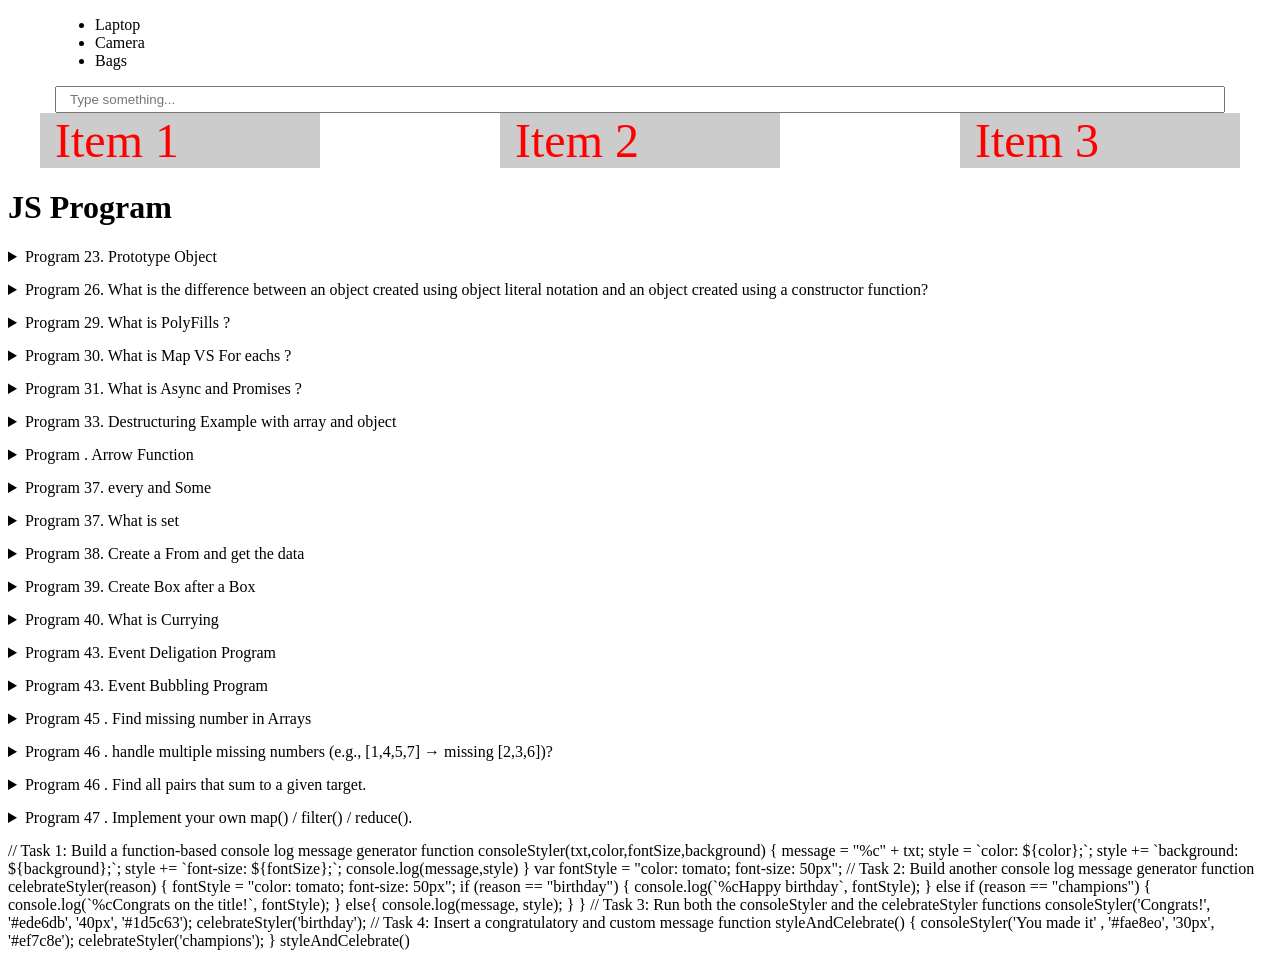
==== commit 79f5a6ee: "Update question" ====
--- a/javascript-interview/index.html
+++ b/javascript-interview/index.html
@@ -84,7 +84,7 @@
             <li id="cameras"> Cameras</li>
             <li id="Shoes"> Shoes</li>   
     </ul> -->
-
+<input type="text" id="search" placeholder="Type something..." />
             <div id="userData">
 
             </div>
@@ -422,17 +422,6 @@
             </p>
         </details>
 
-        <details>
-            <summary>Program 32. find total [a] element in the array var arr =
-                ['a', 'b', 'a', 'a', 'c', 'c']; </summary>
-            <p>
-                <pre> 
-            var arr = ['a', 'b', 'a', 'a', 'c', 'c'];
-            var b = arr.filter(item =>{if(item==='a'){return item}     } ).length
-            console.log("a",b)    
-        </pre>
-            </p>
-        </details>
 
         <details>
             <summary>Program 33. Destructuring Example with array and object
@@ -478,142 +467,8 @@
             </p>
         </details>
 
-        <details>
-            <summary>Program 34. Map Print firstName from the given
-                arrray</summary>
-            <p>
-                <pre> 
-                var arr = [
-                        {
-                         firstName:"Salil",
-                         lastName:"Trivedi",
-                         age:25   
-                        },
-
-                        {
-                            firstName:"John",
-                            lastName:"Doe",
-                            age:18   
-                           },
-
-                           {
-                            firstName:"Rohit",
-                            lastName:"T",
-                            age:20   
-                           },
-                ];
-               var nameList = arr.map((item)=>{ return(item.firstName)})
-               console.log(nameList)
-        </pre>
-            </p>
-        </details>
-
-        <details>
-            <summary>Program 34. Filter The Object if age is greater than
-                18</summary>
-            <p>
-                <pre> 
-          var arr = [
-                    {
-                    firstName:"Salil",
-                    lastName:"Trivedi",
-                    age:25   
-                    },
-
-                    {
-                        firstName:"John",
-                        lastName:"Doe",
-                        age:18   
-                    },
-
-                    {
-                        firstName:"Rohit",
-                        lastName:"T",
-                        age:20   
-                    },
-            ];
-        var nameList = arr.filter((item)=>{ 
-                        if(item.age>18)
-                {
-                    return item   
-                }
-            
-        })
-console.log(nameList)
-console.log(arr.map((item)=>item.firstName)) 
-console.log(arr.filter((item)=>item.age>18)) console.log(arr.sort((a,b)=>a.firstName.localeCompare(b.firstName))) console.log(arr.sort((a, b) => a.age - b.age))
-
-        √1. Find a specific user by name (using find)
-const user = arr.find(item => item.firstName === "Rohit");
-console.log(user);
-
-✅ 2. Get full names of all users
-const fullNames = arr.map(item => `${item.firstName} ${item.lastName}`);
-console.log(fullNames);
-
-✅ 3. Count how many users are above 20
-const count = arr.filter(item => item.age > 20).length;
-console.log(count);
-
-✅ 4. Check if any user is under 18 (some)
-const isUnder18 = arr.some(item => item.age < 18);
-console.log(isUnder18);
-
-✅ 5. Check if all users are adults (every)
-const allAdults = arr.every(item => item.age >= 18);
-console.log(allAdults);
-
-✅ 6. Sort by lastName + firstName (full alphabetic sort)
-arr.sort((a, b) =>
-  a.lastName.localeCompare(b.lastName) ||
-  a.firstName.localeCompare(b.firstName)
-);
-
-✅ 7. Convert the array into an object using reduce
-
-Example: key by firstName.
-
-const obj = arr.reduce((acc, item) => {
-  acc[item.firstName] = item;
-  return acc;
-}, {});
-console.log(obj);
-
-✅ 8. Get the oldest person
-const oldest = arr.reduce((max, item) =>
-  item.age > max.age ? item : max
-);
-console.log(oldest);
-
-✅ 9. Group users by lastName
-const group = arr.reduce((acc, item) => {
-  if (!acc[item.lastName]) acc[item.lastName] = [];
-  acc[item.lastName].push(item);
-  return acc;
-}, {});
-
-console.log(group);
-
-✅ 10. Remove a user by name (common interview question)
-const filtered = arr.filter(item => item.firstName !== "John");
-console.log(filtered);
-
-✅ 11. Add a new property to each object
-const updated = arr.map(item => ({
-  ...item,
-  isAdult: item.age >= 18
-}));
-
-console.log(updated);
-        </pre>
-            </p>
-        </details>
-
-        
-
-
-
-             <details>
+
+        <details>
             <summary>Program . Arrow Function</summary>
             <p>An arrow function is a shorter and cleaner way to write functions in JavaScript, introduced in ES6 (2015).
              </p>   
@@ -789,63 +644,6 @@
             </p>
         </details>
 
-        <details>
-            <summary>Program 39. var arr = [1,2,3,4,5] rotate array nth
-                time</summary>
-            <p>
-
-                <pre>
-        
-              var  arr = [1,2,3,4,5];
-                let n=3;
-                function arrsort(arr,n){
-                    for(let i=0; i < n; i++)
-                        {
-                                let lastItem = arr.pop();
-                                arr.unshift(lastItem)
-                                console.log(arr)
-                        }
-                }
-                console.log(arrsort(arr,n))
-          
-
-        </pre>
-            </p>
-        </details>
-
-        <details>
-            <summary>Program 40. Short Program</summary>
-            <p>
-
-                <pre>
-        
-          
-            
-            
-     
-            
-            
-            var convertToString = a+"";
-            var narr = convertToString.split("");
-            var result= narr.map((item)=>{
-              return(
-              parseInt(item)*parseInt(item)
-              )
-              } 
-            )
-            console.log(result.join(''))
-
-
-            (function() {
-                console.log(1); 
-                setTimeout(function(){console.log(2)}, 1000); 
-                setTimeout(function(){console.log(3)}, 0); 
-                console.log(4);
-            })();  // 1 4 3 2
-
-        </pre>
-            </p>
-        </details>
 
         <details>
             <summary>Program 40. What is Currying</summary>
@@ -889,44 +687,6 @@
         </details>
 
         <details>
-            <summary>Program 41. Array find the frequency of element const ar =
-                [1, 2, 3, 4, 1, 2];</summary>
-            <p>
-                <pre>
-          const frequency = {};
-            for (let i = 0; i < ar.length; i++) {
-                let x = ar[i];
-                console.log(frequency[x] )
-            if (frequency[x] === undefined) {
-            frequency[x] = 1; // first occurrence
-            } else {
-            frequency[x] = frequency[x] + 1; // increment
-            }
-            }
-                console.log(frequency);
-        </pre>
-            </p>
-        </details>
-
-        <details>
-            <summary>Program 42. Array create chunk ->3 const ar = [1, 2, 3, 4,
-                5,6,8,9,4];</summary>
-            <p>
-                <pre>
-          const ar = [1, 2, 3, 4, 5,6,8,9,4];
-            const result = [];
-            let chunkSize=3;
-            for (let i = 0; i < ar.length; i =i+chunkSize) {
-                console.log(i)
-                const chunk = ar.slice(i,i+chunkSize)
-                result.push(chunk)
-            }
-            console.log(result);
-        </pre>
-            </p>
-        </details>
-
-        <details>
             <summary>Program 43. Event Deligation Program</summary>
             <p>
                 Event Delegation is a technique in JavaScript where you attach a single event listener to a parent element instead of attaching it to multiple child elements. The parent listens for events that bubble up from its children and handles them dynamically.
@@ -952,7 +712,7 @@
         </details>
 
 
-            <details>
+        <details>
             <summary>Program 43. Event Bubbling Program</summary>
             <p>
                Event bubbling in JavaScript is how events travel through the DOM when something 
@@ -995,23 +755,7 @@
             </p>
         </details>
 
-        <details>
-            <summary>Program 44 . Find Intersection in Arrays</summary>
-            <p>
-                <pre>
-        const array1 =[1,2,3,4,5];
-        const array2 =[4,5,6,7,8];
-        const array3 =[5,4,9,10,2];
-        const intersection=findIntersection(array1,array2,array3);
-        function findIntersection(...arrays){
-            
-            return arrays[0].filter(item=>arrays.every(arr=>arr.includes(item)));
-
-        }
-        console.log(intersection)
-        </pre>
-            </p>
-        </details>
+       
 
         <details>
             <summary>Program 45 . Find missing number in Arrays</summary>
@@ -1108,90 +852,7 @@
             </p>
         </details>
 
-        <details>
-            <summary>Program 48 . str1="abc" str2=123456 I want output
-                a1b2c3456.</summary>
-            <p>
-                <pre>
-        function mergeStrings(s1, s2) {
-            let maxLen = Math.max(s1.length, s2.length);
-            let result = "";
-
-            for (let i = 0; i < maxLen; i++) {
-                if (s1[i]) result += s1[i];
-                if (s2[i]) result += s2[i];
-            }
-            return result;
-            }
-
-            console.log(mergeStrings("abc", "123456"));   // a1b2c3456
-            console.log(mergeStrings("abcdxyz", "123"));  // a1b2c3dxyz
-
-        </pre>
-
-                <pre>
-            let str1 = "abcdef";
-            let str2 = "123456";
-            let result = [...str1].map((ch, i) => ch + (str2[i] || "")).join("") + str2.slice(str1.length);
-            console.log(result); 
-        </pre>
-
-        <pre>
-            function mergeStrings(str1, str2) {
-    let result = "";
-    const len = Math.min(str1.length, str2.length);
-
-    // Interleave characters
-    for (let i = 0; i < len; i++) {
-        result += str1[i] + str2[i];
-    }
-
-    // Add remaining part of the longer string
-    result += str1.slice(len) + str2.slice(len);
-
-    return result;
-}
-
-console.log(mergeStrings("abc", "123456")); // a1b2c3456
-console.log(mergeStrings("abcd", "12"));    // a1b2cd
-console.log(mergeStrings("xy", "12345"));   // x1y2345
-
-        </pre>
-
-
-            </p>
-        </details>
-        // function test() {
-        // console.log(test.abc)
-        // }
-
-        // test()
-        // test.abc=400;
-        // test.abc=600;
-        // test()
-
-        // console.log({}=={})
-        // console.log({}==={})
-
-        // let a={
-        // name:"salil"
-        // }
-        // let b={...a}
-        // b.name="Raja"
-
-        // console.log(a.name)
-
-        // let a=10;
-
-        // let b=new Number(10);
-
-        // let c=10;
-
-        // console.log(a===b)
-        // console.log(b===c)
-
-        // console.log(+true)
-        // console.log(!"test")
+
 
         <!-- 
 Implement your own map() / filter() / reduce().
@@ -1249,7 +910,7 @@
         <div id="dd">
             <user-card></user-card>
         </div>
-        <!-- <script src="./index.js"></> -->
+        <!-- </> -->
 
         <!-- <div class="form_wrapper" id="form_wrapper">
         <form class="" id="userForm">
@@ -1287,11 +948,60 @@
         <script>
 
 
-
-var x=7;
-function getName(){
-    consol.log("Value",x)
-}
+// function x(){
+    
+//     let a=10
+//       function y(){       
+//         console.log(a)      
+//     }
+    
+//     a=100;
+    
+//     y();
+// }
+
+// console.log(x())
+
+function debounce(fn, delay) {
+  let timer;
+
+  return function (...args) {
+    clearTimeout(timer);
+    timer = setTimeout(() => {
+      fn.apply(this, args);
+    }, delay);
+  };
+}
+
+
+const input = document.getElementById('search');
+function handleInput(event) {
+  console.log('API call with:', event.target.value);
+}
+const debouncedHandler = debounce(handleInput, 300);
+input.addEventListener('input', debouncedHandler);
+
+
+// function sum(a){
+//     debugger
+//     return function (b){
+//         debugger    
+//         return function(c){
+//                         return function(d){
+//                             debugger
+//                             return a+b+c+d
+//                         }
+//             }
+//     }
+// }
+
+
+// console.log("sum",sum(1)(2)(3)(4))
+
+// var x=7;
+// function getName(){
+//     consol.log("Value",x)
+// }
 
 // document.getElementById("userForm").addEventListener('submit', function(e){
 //            e.preventDefault();
@@ -1362,62 +1072,62 @@
 
     // console.log(response.json);
 
-document.querySelector("#itemCategory").addEventListener('click',(e)=>{
-            console.log(e.target.id )
-            if(e.target.innerText=='Laptop'){
-                alert("Laptop")
-            }
-        })
-
-
-
-const data =  async()=> {
-        const getData = await fetch ('https://dummyjson.com/products/');
-        const  result = await getData.json();
-        return result;
-    }
-
-    data().then( (item)=>{
-        console.log('item',item.products)
-        item.products.map((item)=>{
-            console.log('title',item.title)
-        })
-    }
-    )
-
-
-var  arr = [1,2,3,4,5];
-var n=3;
-function arrsort(arr,n){
-    for(let i=0; i<n; i++){
-                let lastItem = arr.pop();
-                arr.unshift(lastItem)
-                console.log(arr)
-        }
-}
-
-console.log(arrsort(arr,n))
-
-
-
-var arr = ['aaa','bbb','ccc','aaa','ddd','ccc'];
-var item ={};
-
-for(var i=0;i<arr.length;i++){
+// document.querySelector("#itemCategory").addEventListener('click',(e)=>{
+//             console.log(e.target.id )
+//             if(e.target.innerText=='Laptop'){
+//                 alert("Laptop")
+//             }
+//         })
+
+
+
+// const data =  async()=> {
+//         const getData = await fetch ('https://dummyjson.com/products/');
+//         const  result = await getData.json();
+//         return result;
+//     }
+
+//     data().then( (item)=>{
+//         console.log('item',item.products)
+//         item.products.map((item)=>{
+//             console.log('title',item.title)
+//         })
+//     }
+//     )
+
+
+// var  arr = [1,2,3,4,5];
+// var n=3;
+// function arrsort(arr,n){
+//     for(let i=0; i<n; i++){
+//                 let lastItem = arr.pop();
+//                 arr.unshift(lastItem)
+//                 console.log(arr)
+//         }
+// }
+
+// console.log(arrsort(arr,n))
+
+
+
+// var arr = ['aaa','bbb','ccc','aaa','ddd','ccc'];
+// var item ={};
+
+// for(var i=0;i<arr.length;i++){
 	
-        console.log(arr[i])		
-        let count = arr[i]
+//         console.log(arr[i])		
+//         let count = arr[i]
     
-        if(item[count]){
-           item[count]= item[count]+1;
-        }
-    else{
-       item[count]=1;
-    }
-     console.log(item[count])
-}
-
-console.log(item)
+//         if(item[count]){
+//            item[count]= item[count]+1;
+//         }
+//     else{
+//        item[count]=1;
+//     }
+//      console.log(item[count])
+// }
+
+// console.log(item)
 
 
 // When we talk about Controlled and Uncontrolled Components, it’s always referring to components which are handling forms or form inputs in them.
@@ -1432,33 +1142,33 @@
 // }
 // multiplyNumeric(num)
 
-function myFunction(){
-    var name =    document.getElementById('userName').value;
-    var ele =    document.getElementById('fbutton');
-
-
-    if(name!=''){
-        ele.removeAttribute("disabled");
-    }
-    else{
-        ele.setAttribute('disabled','disabled')
-    }
-}
-
-document.getElementById('form_wrapper').style.backgroundColor='#fafafa';
-
-var userForm = document.getElementById("userForm");
-
-
-            userForm.addEventListener('submit',function(e){
+// function myFunction(){
+//     var name =    document.getElementById('userName').value;
+//     var ele =    document.getElementById('fbutton');
+
+
+//     if(name!=''){
+//         ele.removeAttribute("disabled");
+//     }
+//     else{
+//         ele.setAttribute('disabled','disabled')
+//     }
+// }
+
+// document.getElementById('form_wrapper').style.backgroundColor='#fafafa';
+
+// var userForm = document.getElementById("userForm");
+
+
+//             userForm.addEventListener('submit',function(e){
                   
-            //  e.preventDefault();
-            var data   = new FormData(userForm).entries();
-            var result = JSON.stringify(Object.fromEntries(data));
+//             //  e.preventDefault();
+//             var data   = new FormData(userForm).entries();
+//             var result = JSON.stringify(Object.fromEntries(data));
            
-            var finalResult = JSON.parse(result);
-            console.log(finalResult)    
-            })
+//             var finalResult = JSON.parse(result);
+//             console.log(finalResult)    
+//             })
 
 
 
